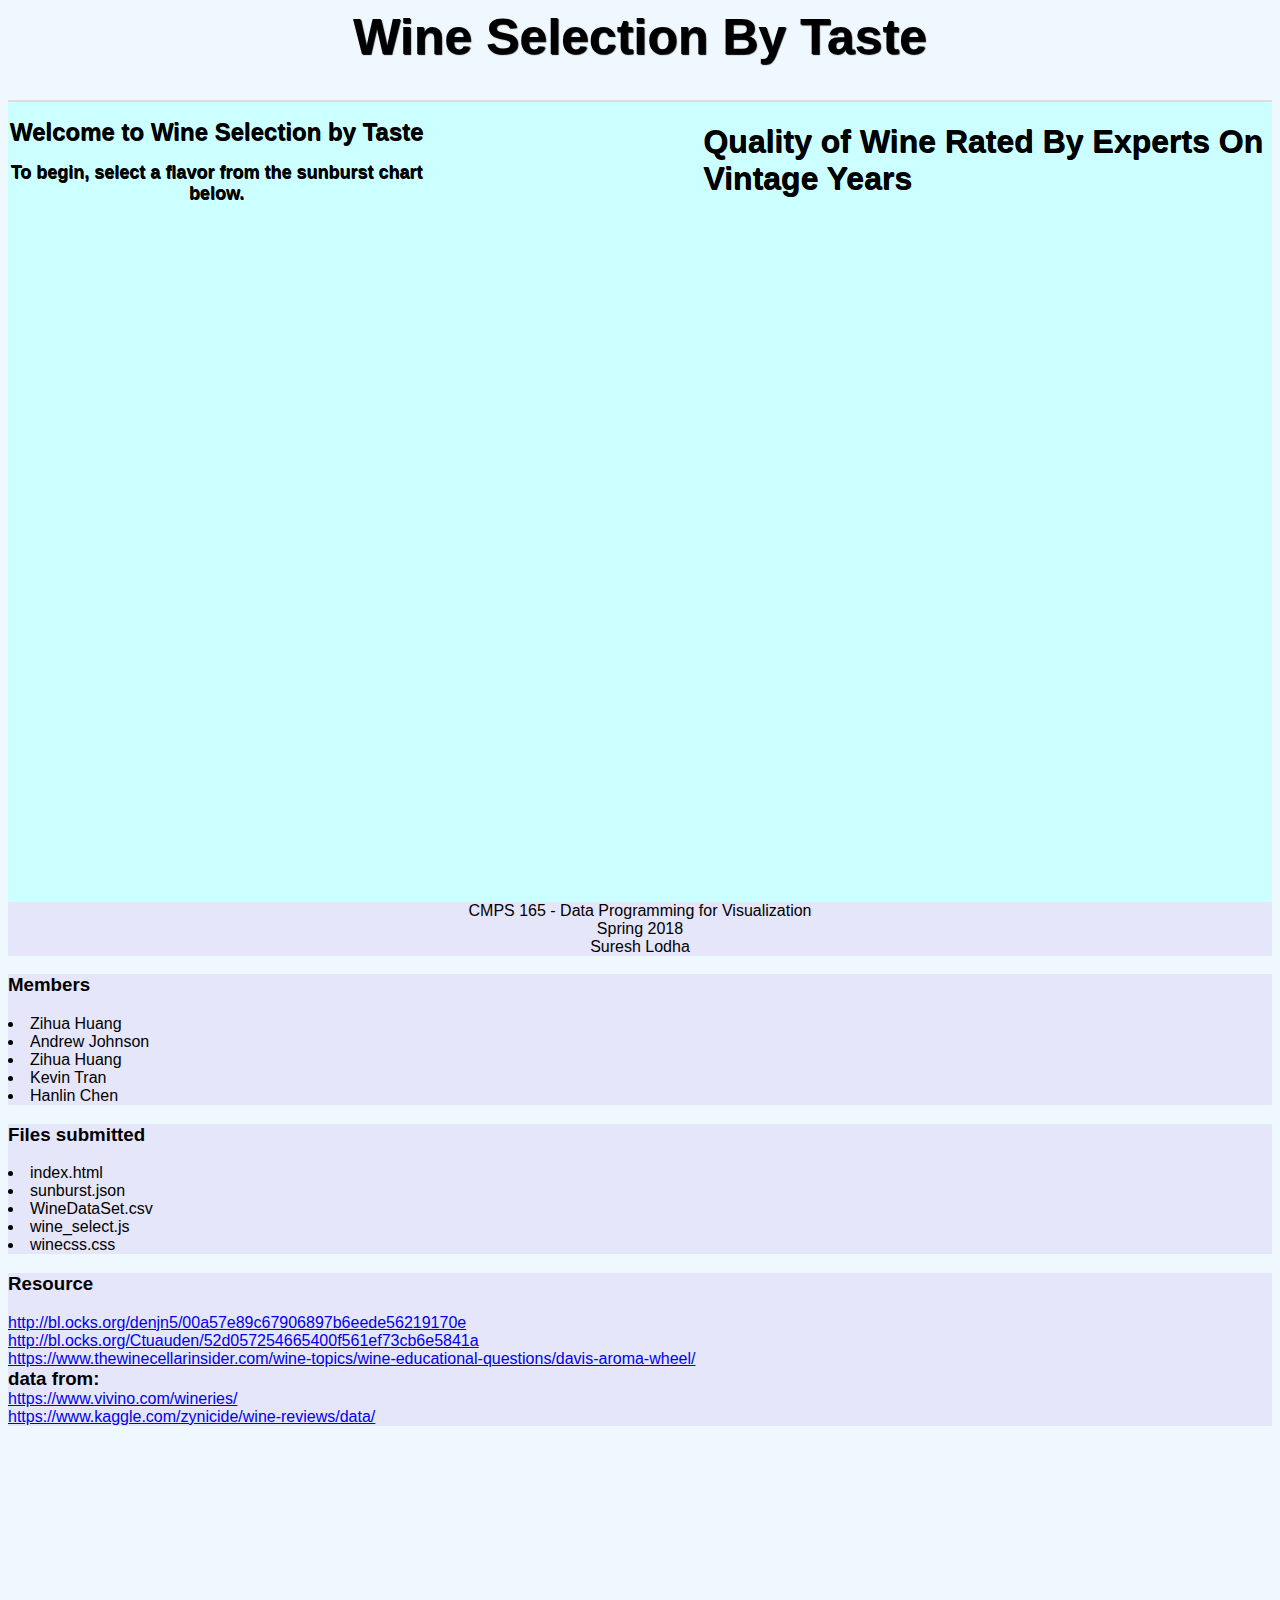
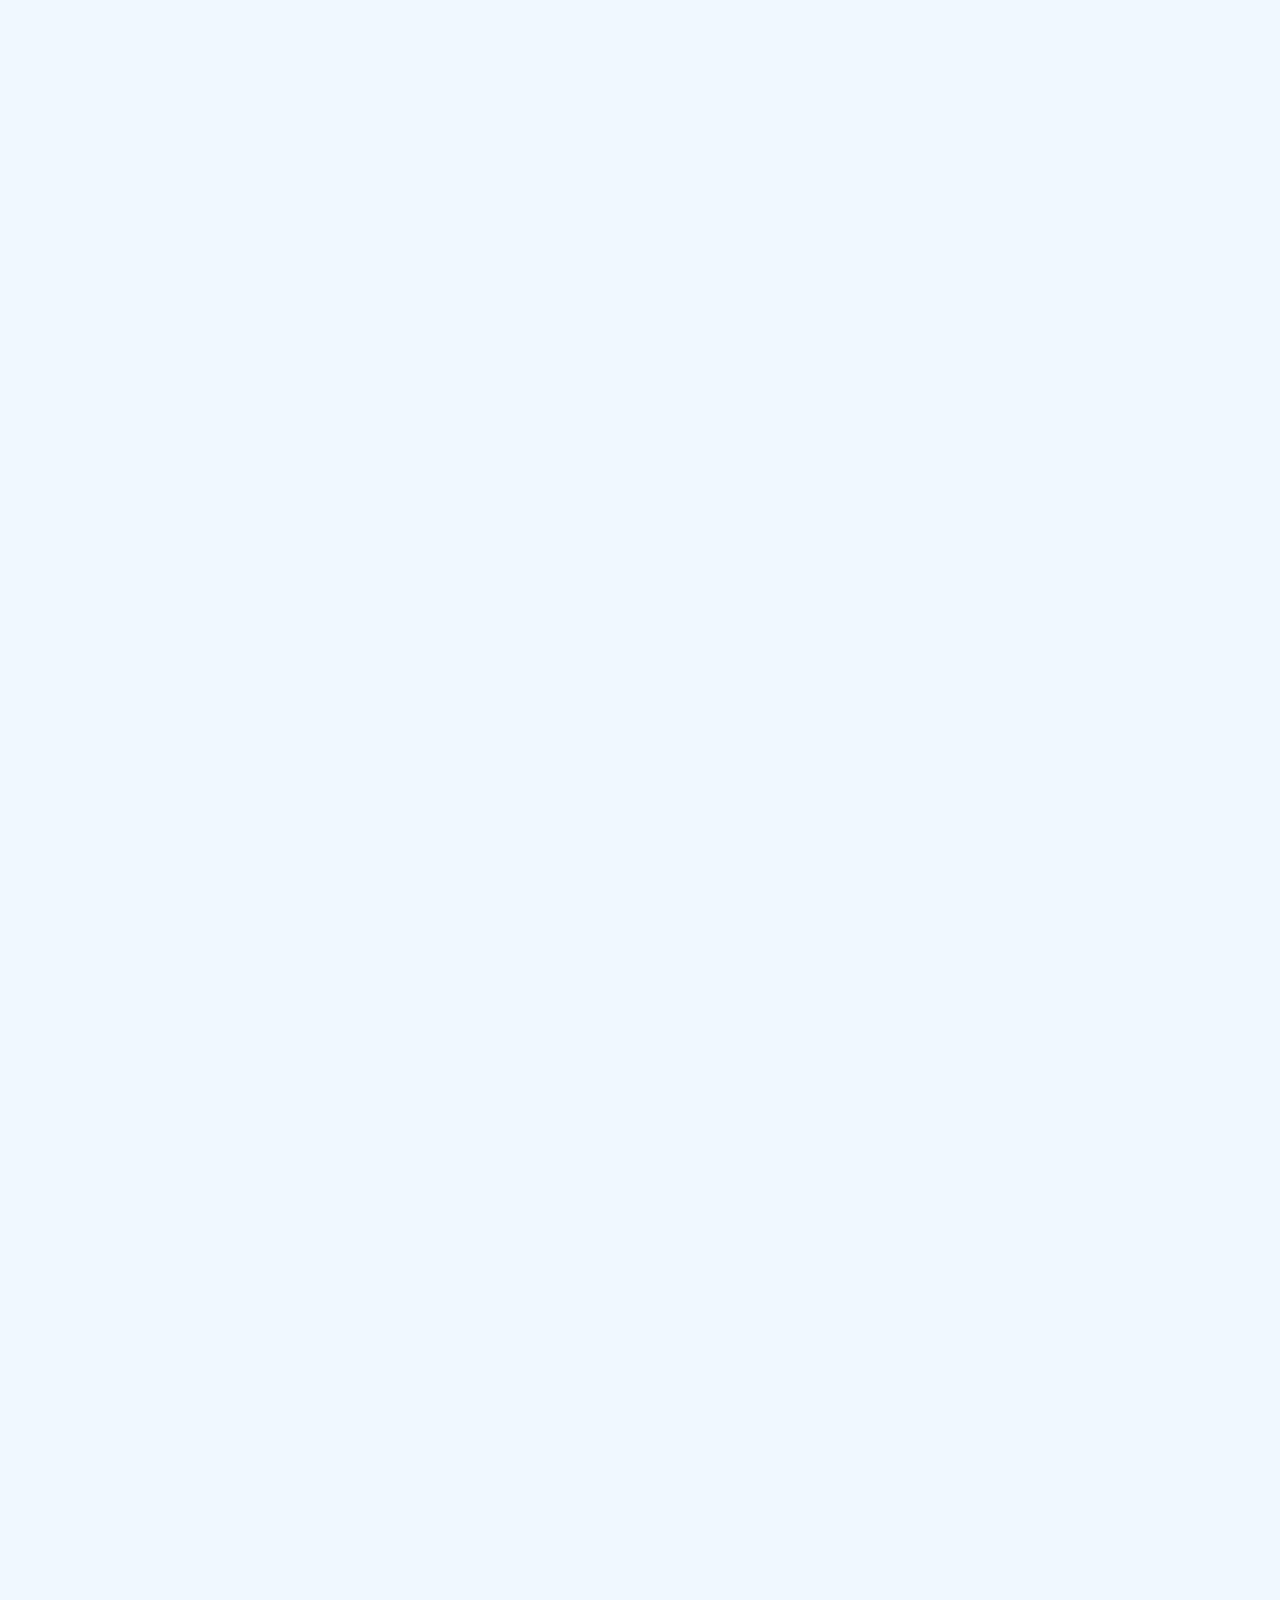
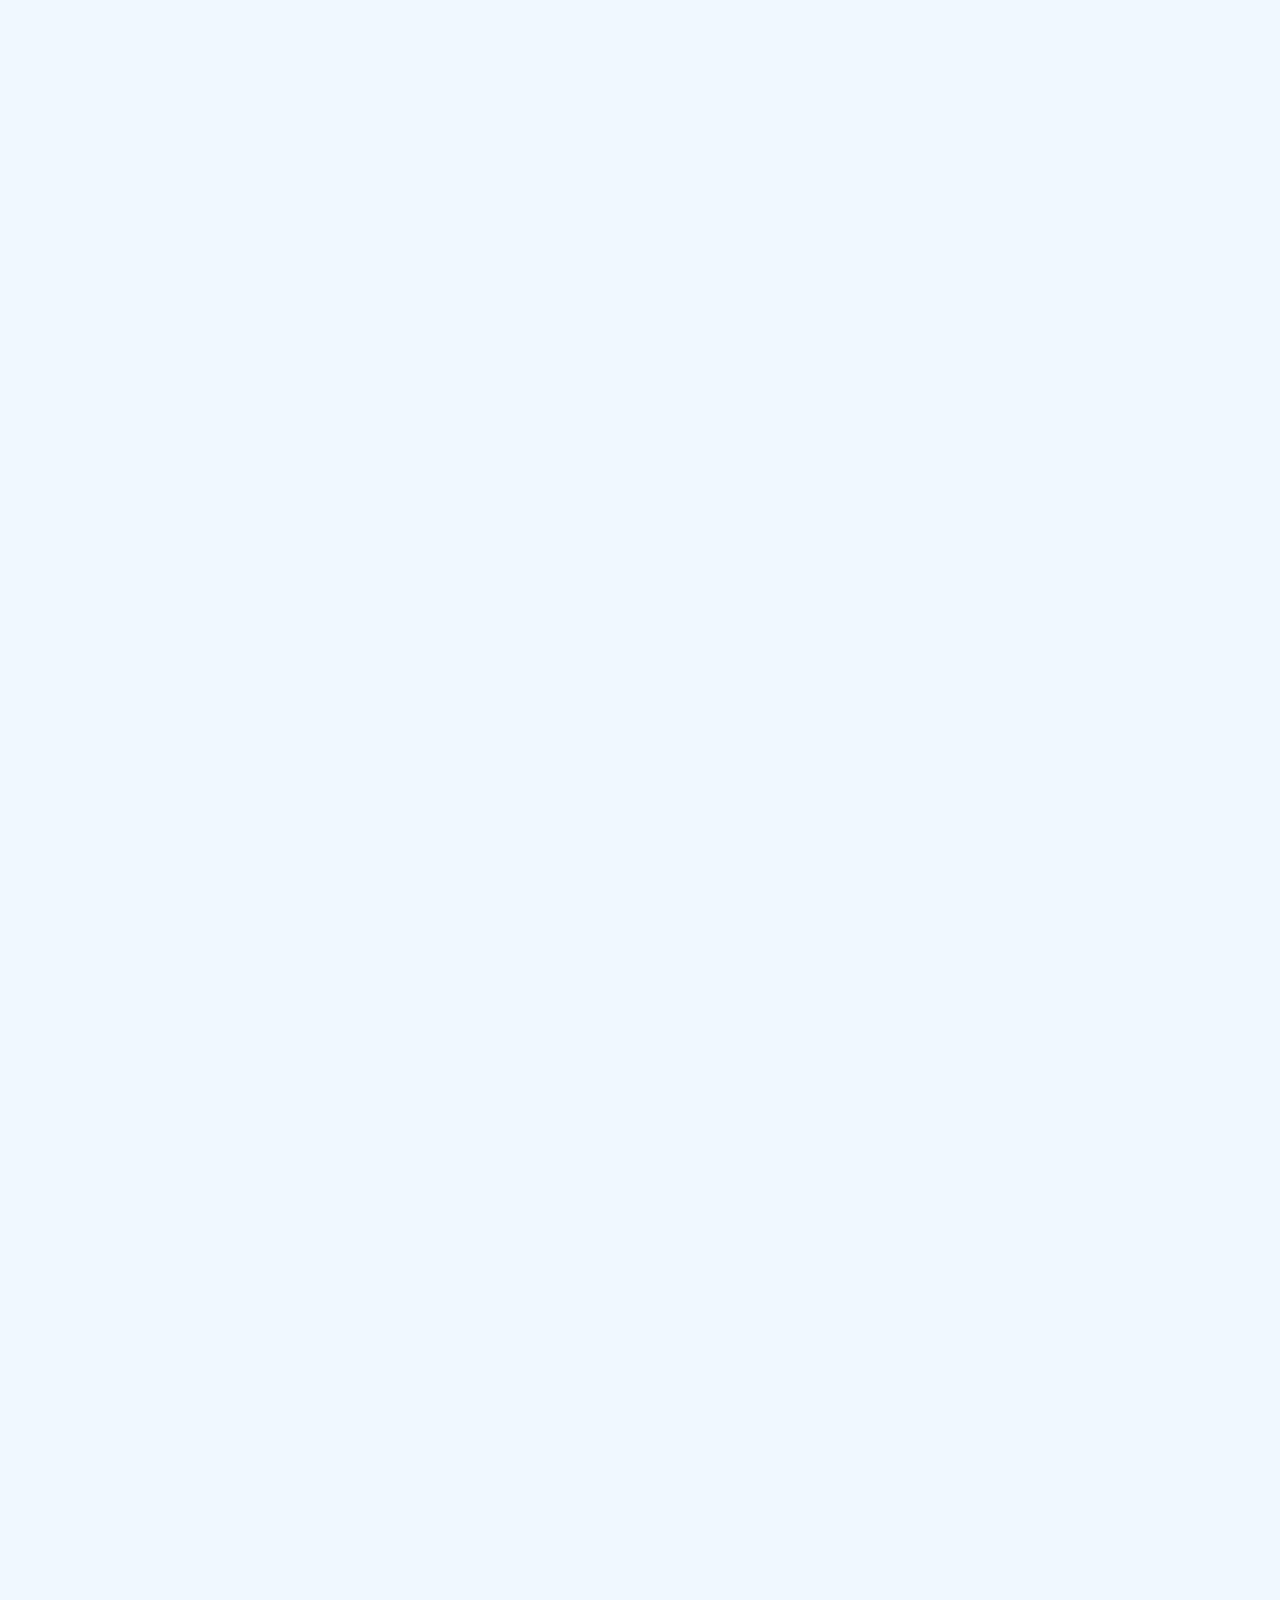
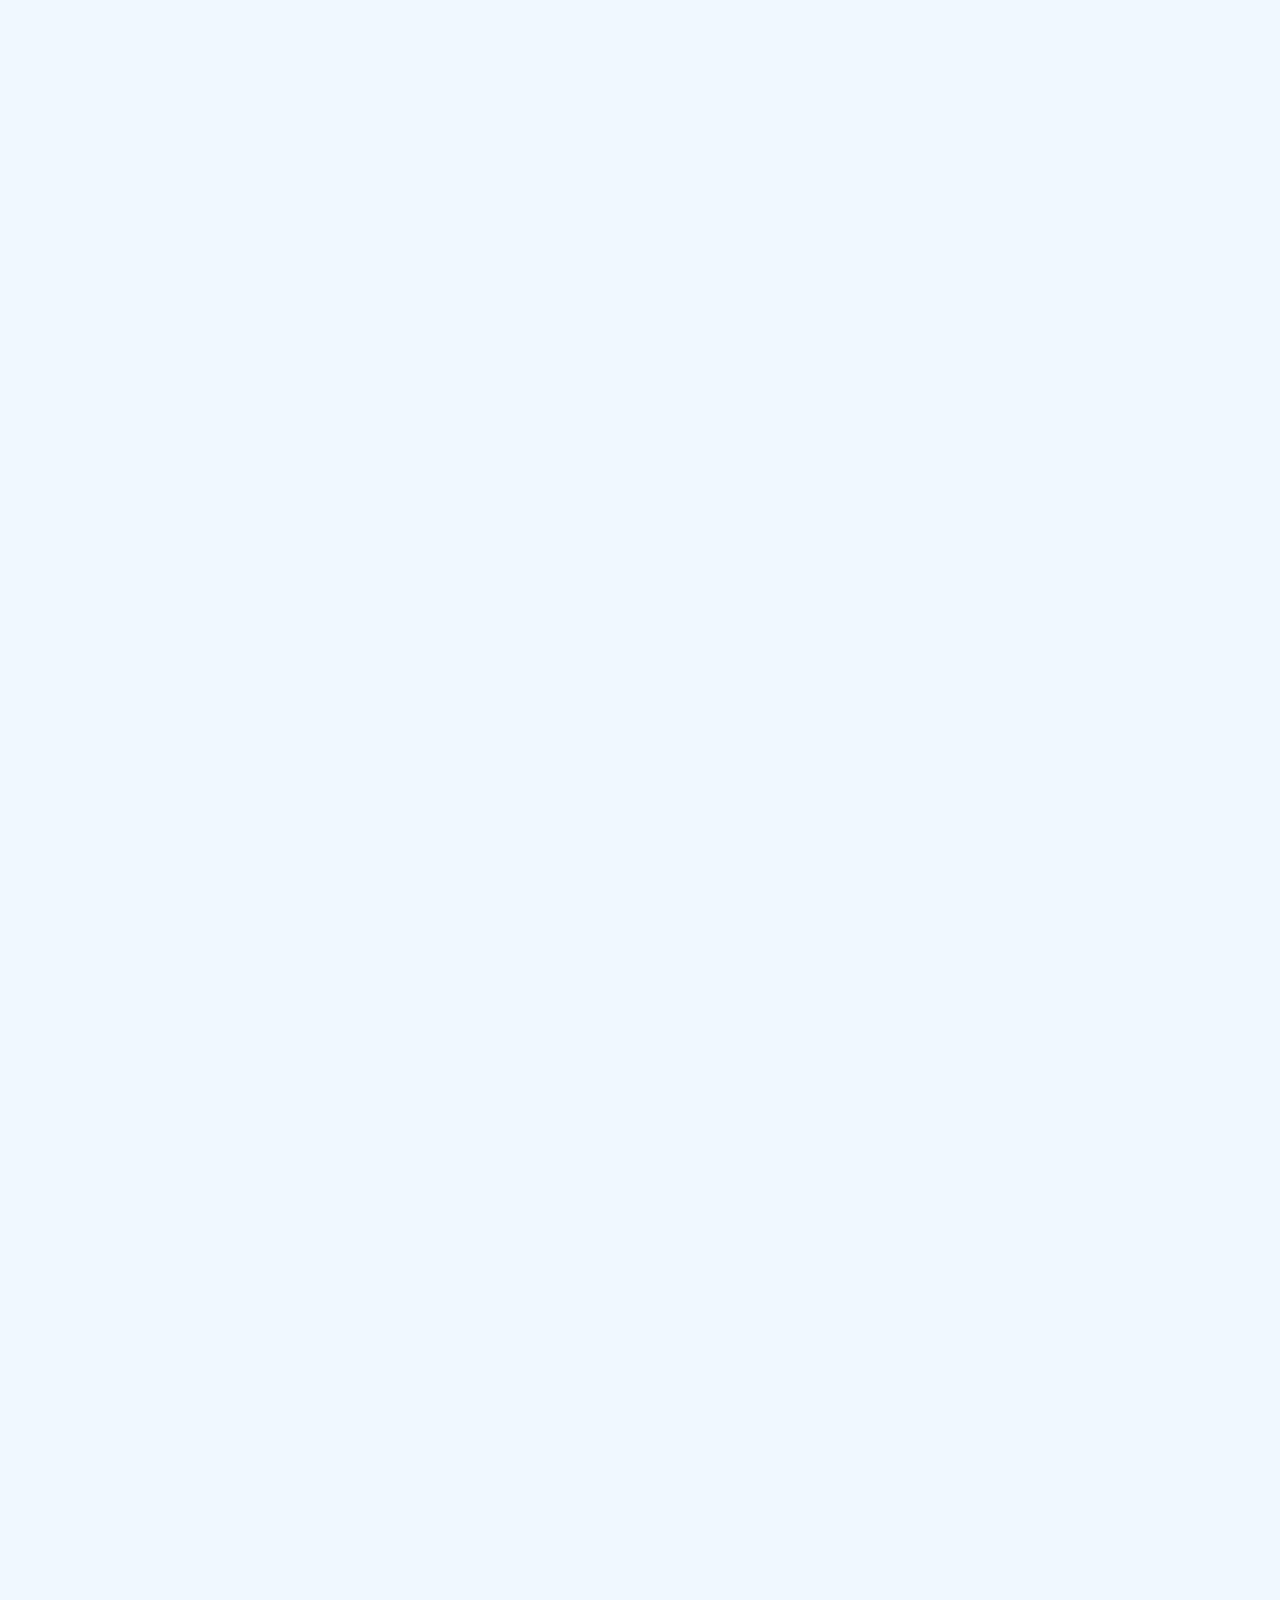
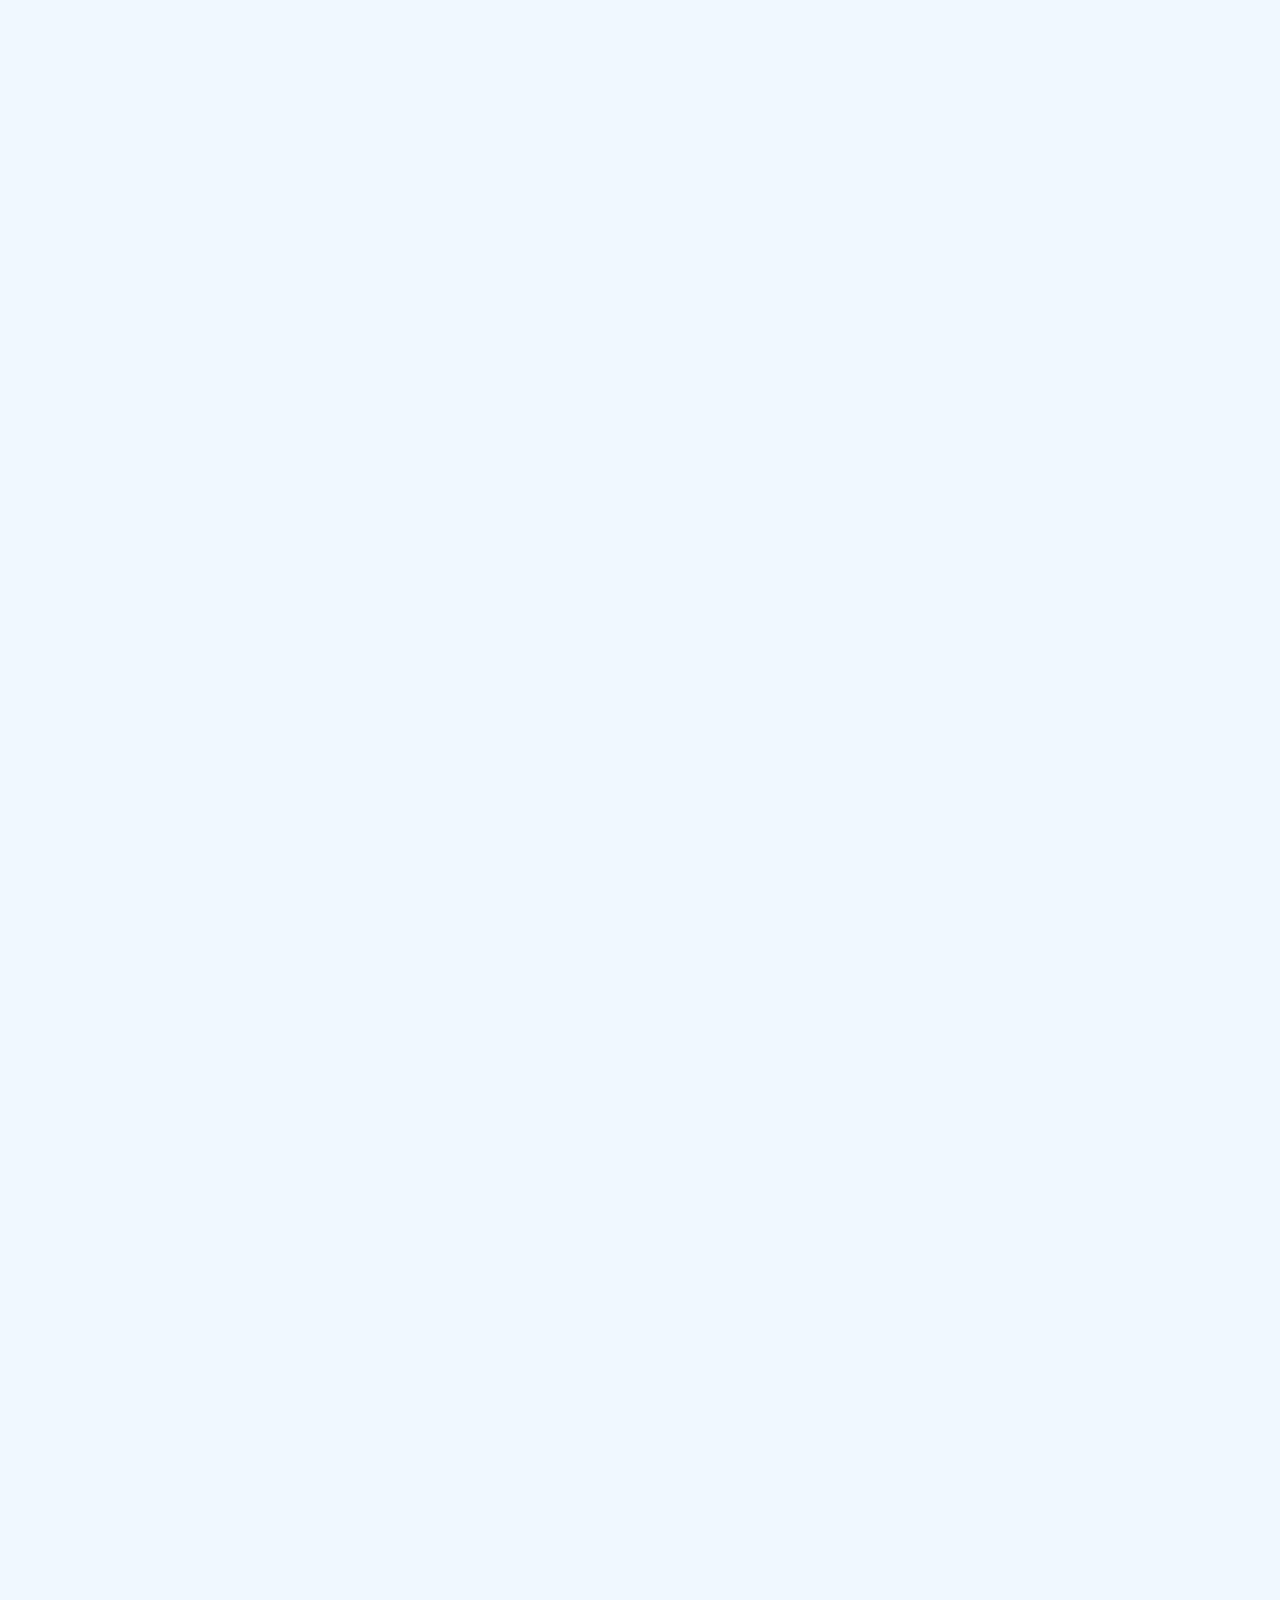
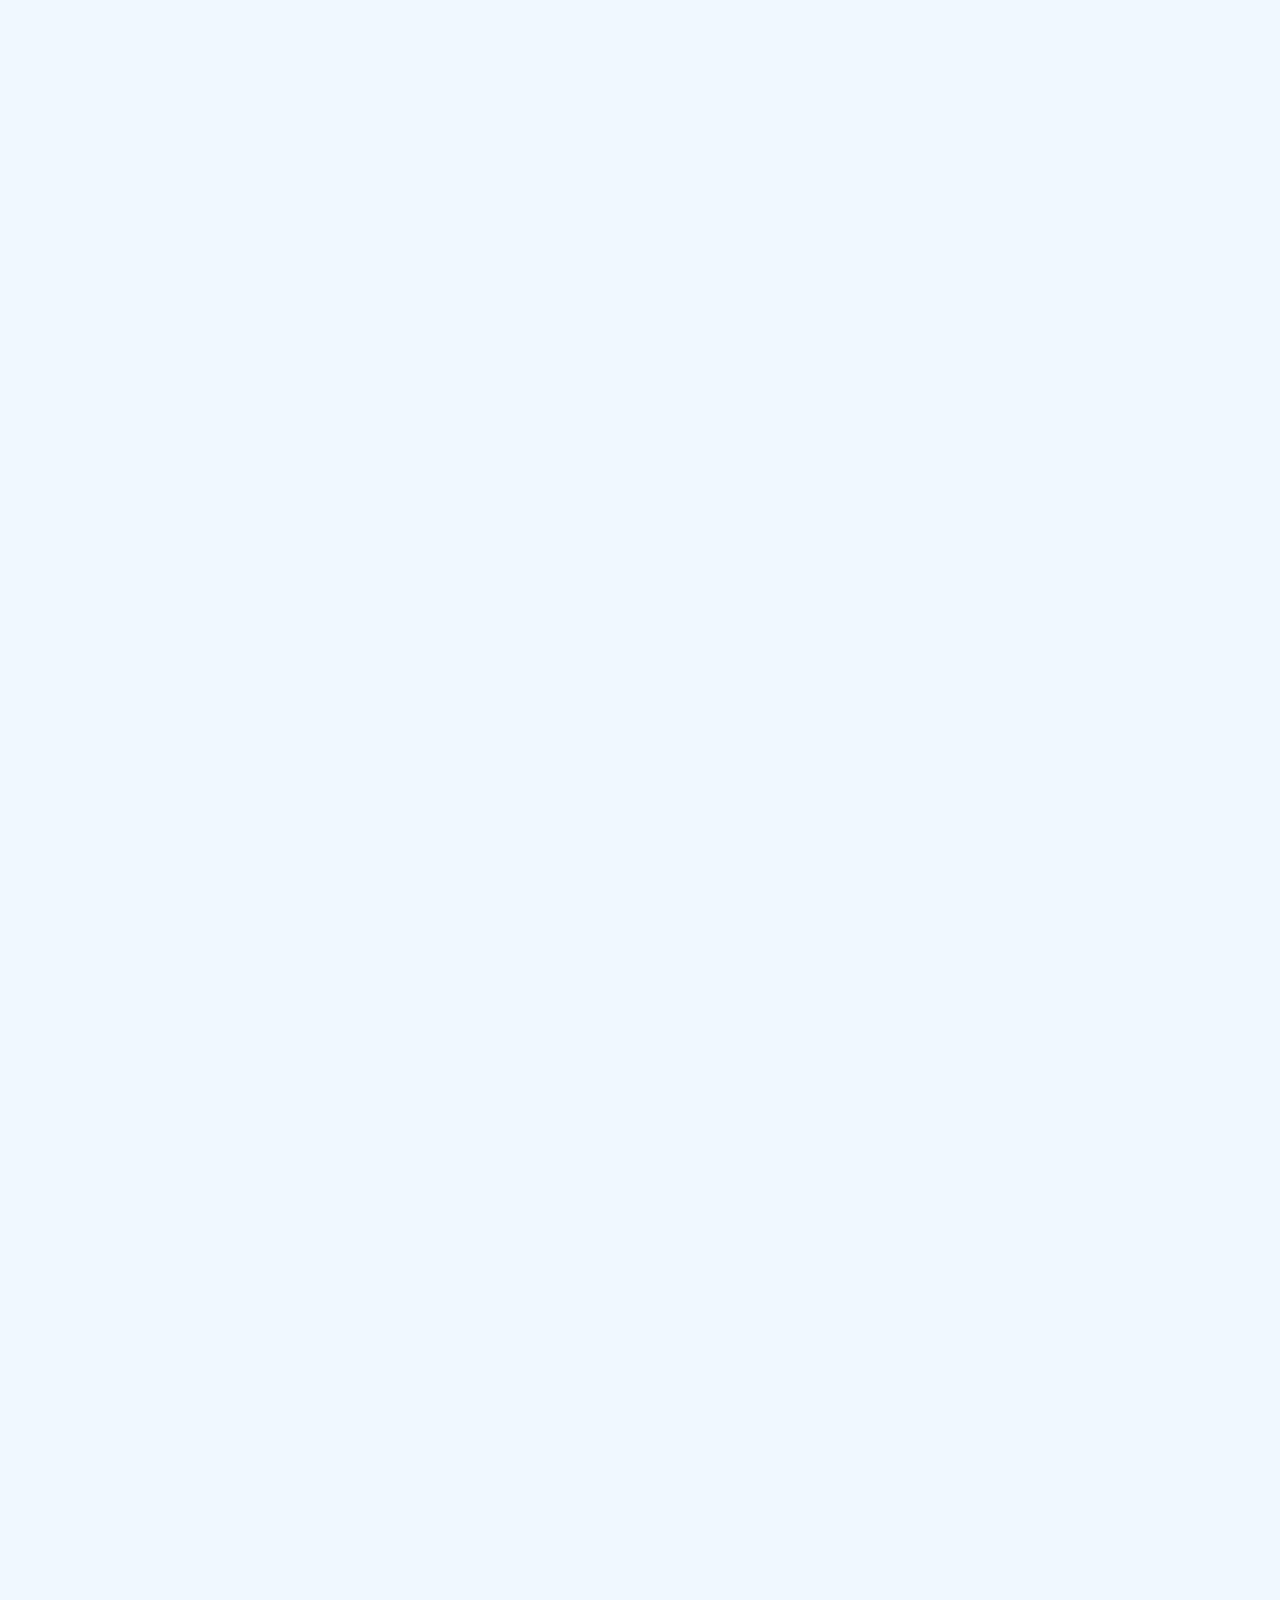
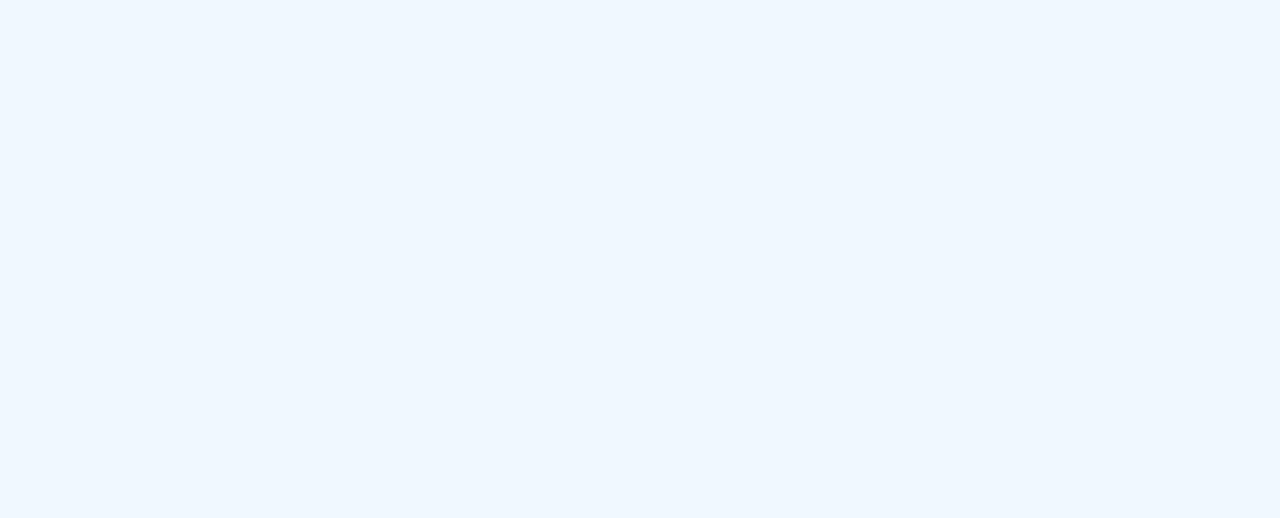
==== index.html @ 9ee8b8e8 "Merge branch 'james' into master" ====
<html lang="en">

<head>
    <!-- Meta Tag -->
    <meta charset="utf-8">
    <!-- Tab Title -->
    <title>Wine Selection By Taste</title>
    <!-- CSS Stylesheet -->
    <link rel="stylesheet" type="text/css" href="css/normalize.css">
    <link rel="stylesheet" type="text/css" href="css/winestyle.css">
    <link rel="stylesheet" type="text/css" href="https://fonts.googleapis.com/css?family=Open+Sans:400,600">
    <link rel="stylesheet" type="text/css" href="css/sequence.css" />
    <link rel="stylesheet" href="https://stackpath.bootstrapcdn.com/bootstrap/4.1.1/css/bootstrap.min.css" integrity="sha384-WskhaSGFgHYWDcbwN70/dfYBj47jz9qbsMId/iRN3ewGhXQFZCSftd1LZCfmhktB" crossorigin="anonymous">
    <!-- D3.js Source -->
    <script src="https://code.jquery.com/jquery-1.10.2.js"></script>
    <script type="text/javascript" src="https://d3js.org/d3.v4.min.js"></script>
</head>

<body>
    <!-- Title of our d3 project -->
    <div class="maintitle">
        <h1>Wine Selection By Taste</h1>
    </div>
    <div class="simcontainer">
        <div class="optioncontainer">
            <div class="sun">
                <h1>Welcome to Wine Selection by Taste</h1>
                <h2 id="startText">To begin, select a flavor from the sunburst chart below.</h2>
                <div id="sequence"></div>
                <svg class="chart" id="chart"></svg>
                <script type="text/javascript" src="js/wine_select.js"></script>
            </div>
        </div>
        <div class="graphcontainer" id="graphcontainer">
            <h1>Quality of Wine Rated By Experts On Vintage Years</h1>
            <div class="graph"></div>
            <div id="rulescontainer"></div>
        </div>
    </div>
    <!--         <div class="additionalinfo" style="list-style: none;">
            <div id="memberslist">
                <h3>Members</h3>
                <li>Hanlin Chen</li>
                <li>Andrew Johnson</li>
                <li>Zihua Huang</li>
                <li>Kevin Tran</li>
            </div>
            
            <div id="classinfolist" style="list-style: none;">
                <li>CMPS 165</li>
                <li>Data Programming for Visualization</li>
                <li>Spring 2018</li>
                <li>Suresh Lodha</li>
            </div>
            
            <div id="filesubmitlist" style="list-style: none;">

            </div>
            
            <div id="resourceslist" style="list-style: none;">
                <h3>Resources</h3>
            </div>
        </div> -->
    <div class="info">
        <div class="row">
            <div class="col-sm-4" style="background-color:lavender;"></div>
            <div class="col-sm-4" style="background-color:lavender;">
                <center>CMPS 165 - Data Programming for Visualization</center>
                <center>Spring 2018</center>
                <center>Suresh Lodha</center>
                <p></p>
            </div>
            <div class="col-sm-4" style="background-color:lavender;"></div>
        </div>
        <div class="row">
            <div class="col-sm-4" style="background-color:lavender;">
                <h3>Members</h3>
                <li>Zihua Huang</li>
                <li>Andrew Johnson</li>
                <li>Zihua Huang</li>
                <li>Kevin Tran</li>
                <li>Hanlin Chen</li>
            </div>
            <div class="col-sm-4" style="background-color:lavender;">
                <h3>Files submitted</h3>
                <li>index.html</li>
                <li>sunburst.json</li>
                <li>WineDataSet.csv</li>
                <li>wine_select.js</li>
                <li>winecss.css</li>
            </div>
            <div class="col-sm-4" style="background-color:lavender;">
                <h3>Resource<h3>
                <a href ="http://bl.ocks.org/denjn5/00a57e89c67906897b6eede56219170e">http://bl.ocks.org/denjn5/00a57e89c67906897b6eede56219170e</a><br>
                <a href ="http://bl.ocks.org/Ctuauden/52d057254665400f561ef73cb6e5841a">http://bl.ocks.org/Ctuauden/52d057254665400f561ef73cb6e5841a</a><br>
                <a href="https://www.thewinecellarinsider.com/wine-topics/wine-educational-questions/davis-aroma-wheel/">https://www.thewinecellarinsider.com/wine-topics/wine-educational-questions/davis-aroma-wheel/</a>
                <br>
                data from:<br>
                <a href="https://www.vivino.com/wineries/">https://www.vivino.com/wineries/</a>
                <br>
                <a href="https://www.kaggle.com/zynicide/wine-reviews/data/">https://www.kaggle.com/zynicide/wine-reviews/data/</a>
            </div>
        </div>
    </div>
</body>

</html>
---- css/winestyle.css ----
/* CSS for Body */
body {
    font-family: sans-serif;
    background-color: #F0F8FF;
}
a {                                             
    font: 16px sans-serif;
}
.tooltip {
    position: absolute;          
    width: 225px;                                                    
    font: 12px sans-serif;
    background: white; 
    border-style: solid;
    border-color: #A80000 ;        
    border-radius: 10px 0px 10px 10px;
    border-width: 1px;         
    pointer-events: none;
    padding: 5px 5px 5px 5px;
}

.image {
    position: absolute;
    width: 100px;
    height: 100px;
    border-top: 40px;
    border: 1px solid red;
}

.grape {
    position: relative;
    width: 100px;
    height: 100px;
    border: 1px solid red;
    z-index: 1;
}

/* CSS for the index title "A Thousand Nights in Vegas */
.maintitle {

    text-align: center;
    margin: 0 auto;
    font-size: 25px;
    text-shadow: 1px 1px 1px #000;
}



/* CSS for simulation container */
.simcontainer {
    height: 800px;
    width: 100%;
    margin: 0 auto;
    text-shadow: 0.5px 0.5px 0.5px #000;
}

.sun {
     z-index: 0;
    width: 60%;
    height: 10000px;
    text-align: center;
}
/* CSS for user game options */
.optioncontainer {
    height: 800px;
    width: 55%;
    float: left;
    margin: 0px;
    background-color:#CCFFFF;
    font-size: 12px;
    border-top: 2px solid #ddd;
}


.clickAppear {
    cursor: pointer;
    -webkit-transition: all 0.7s;
    -moz-transition: all 0.7s;
    -ms-transition: all 0.7s;
    -o-transition: all 0.7s;
    transition: all 0.7s;
}

.clickAppear:hover {
    background-color: #333;
    color: #eee;
    -webkit-transition: all 0.5s;
    -moz-transition: all 0.5s;
    -ms-transition: all 0.5s;
    -o-transition: all 0.5s;
    transition: all 0.5s;
}

/* CSS for the graph */
.graphcontainer {
    height: 800px;
    width: 45%;
    float: right;
    background-color: #CCFFFF;
    border-top: 2px solid #ddd;
}

path{
    stroke: black;
    stroke-width: 1;
    fill: none;
    cursor: pointer;
}
#chart path{
    stroke: black;
    stroke-width: 0;
    fill: none;
    cursor: pointer;
}
.slice {
    cursor: pointer;
}

.slice .main-arc {
    stroke: #fff;
    stroke-width: 1px;
}

.slice .hidden-arc {
    fill: none;
}

.slice text {
    pointer-events: none;
    dominant-baseline: middle;
    text-anchor: middle;
}
.brokeLine{
    stroke:darkred;
    stroke-width: 2;
    fill: none;
    opacity:0.2;
}

path:hover{
    opacity:1;
    stroke-width:4;
}

.ave{
    stroke: black;
    stroke-width: 2;
    fill: none;
    opacity:1;
}

.axis text {
    font-size: 15px;
}

.axis line {
    fill: none;
    stroke: black;
    shape-rendering: crispEdges;
}


/* CSS for additional info */
.additionalinfo {
    width: 1800px;
    height: 230px;
    margin: 0 auto;
    text-align: left;
    background-color:#6699FF;
    margin-bottom: 0;

}

#memberslist {
    float: left;
    width: 150px;
    height: 100%;
    padding-left: 40px;
}

#classinfolist {
    float: left;
    width: 390px;
    height: 100%;
}

#filesubmitlist {
    float: left;
    width: 250px;
    height: 100%;
}

#resourceslist {
    float: left;
    width: 450px;
    height: 100%;
}
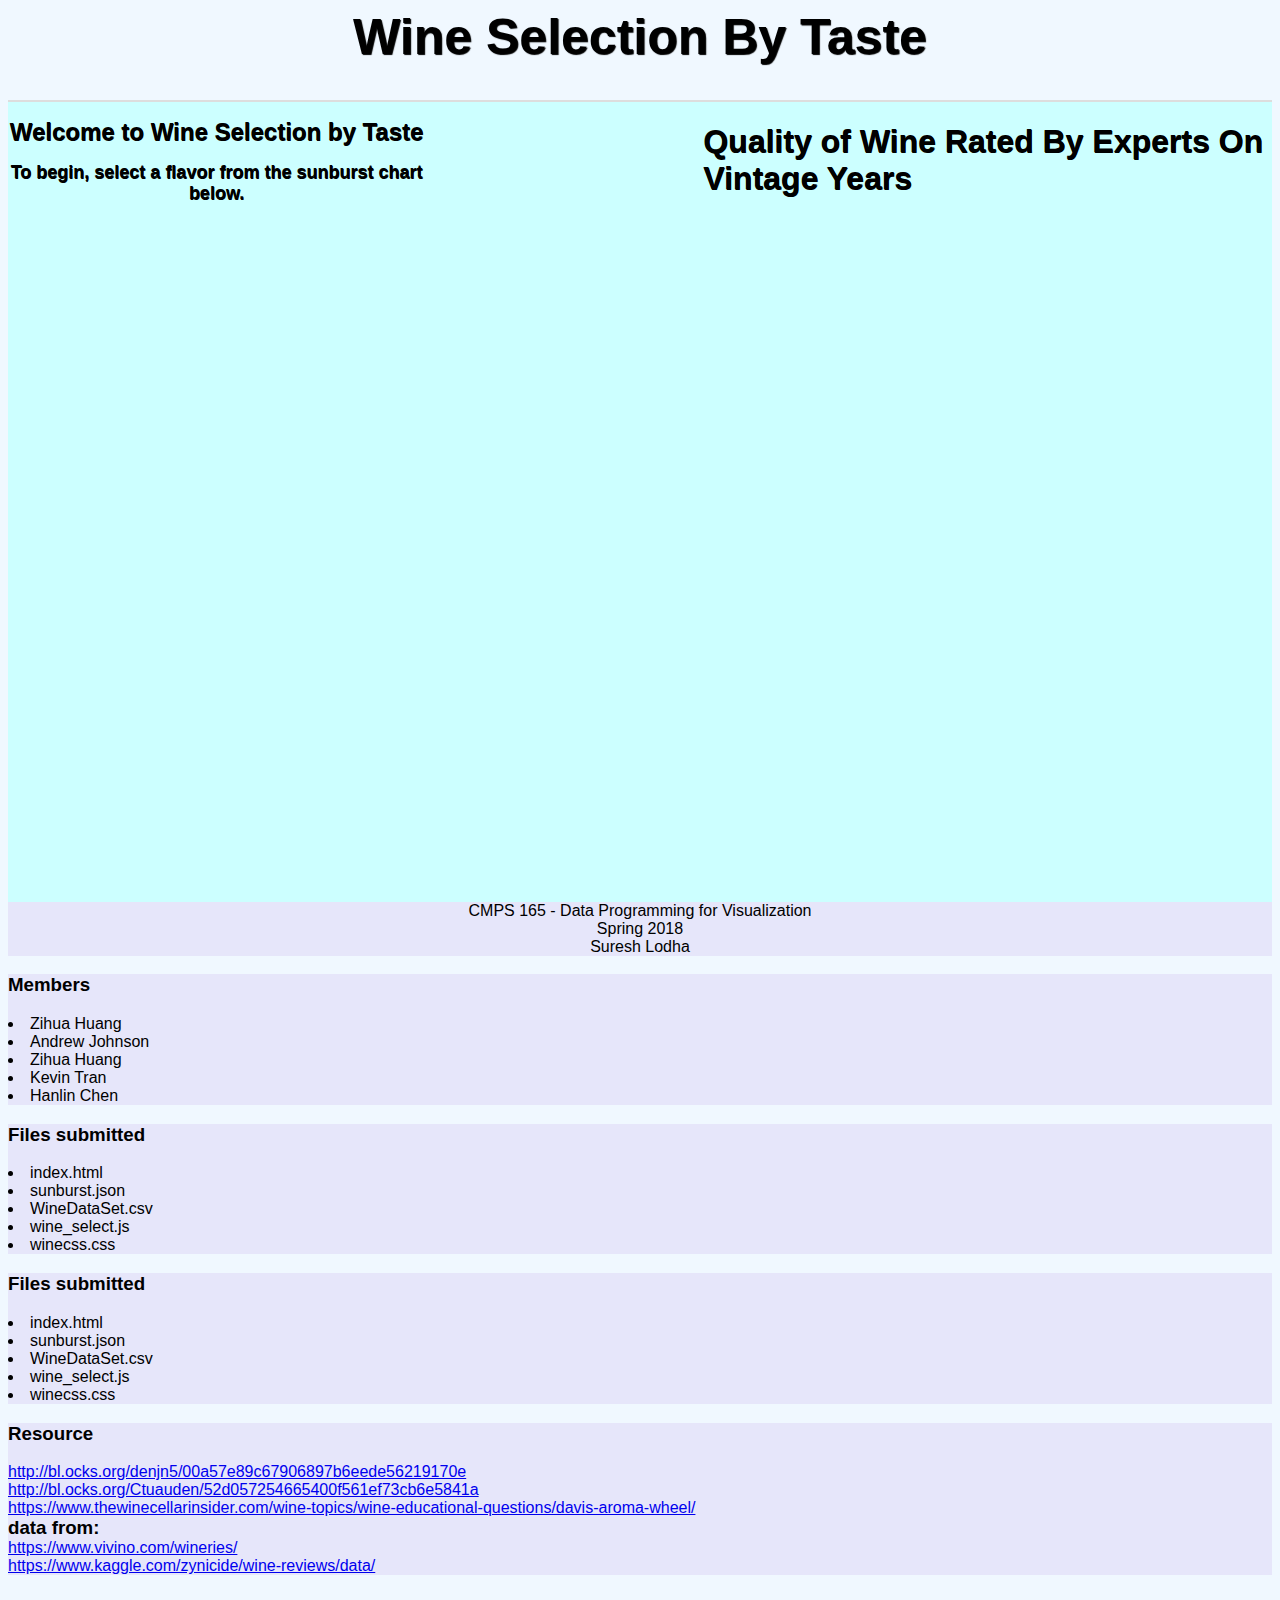
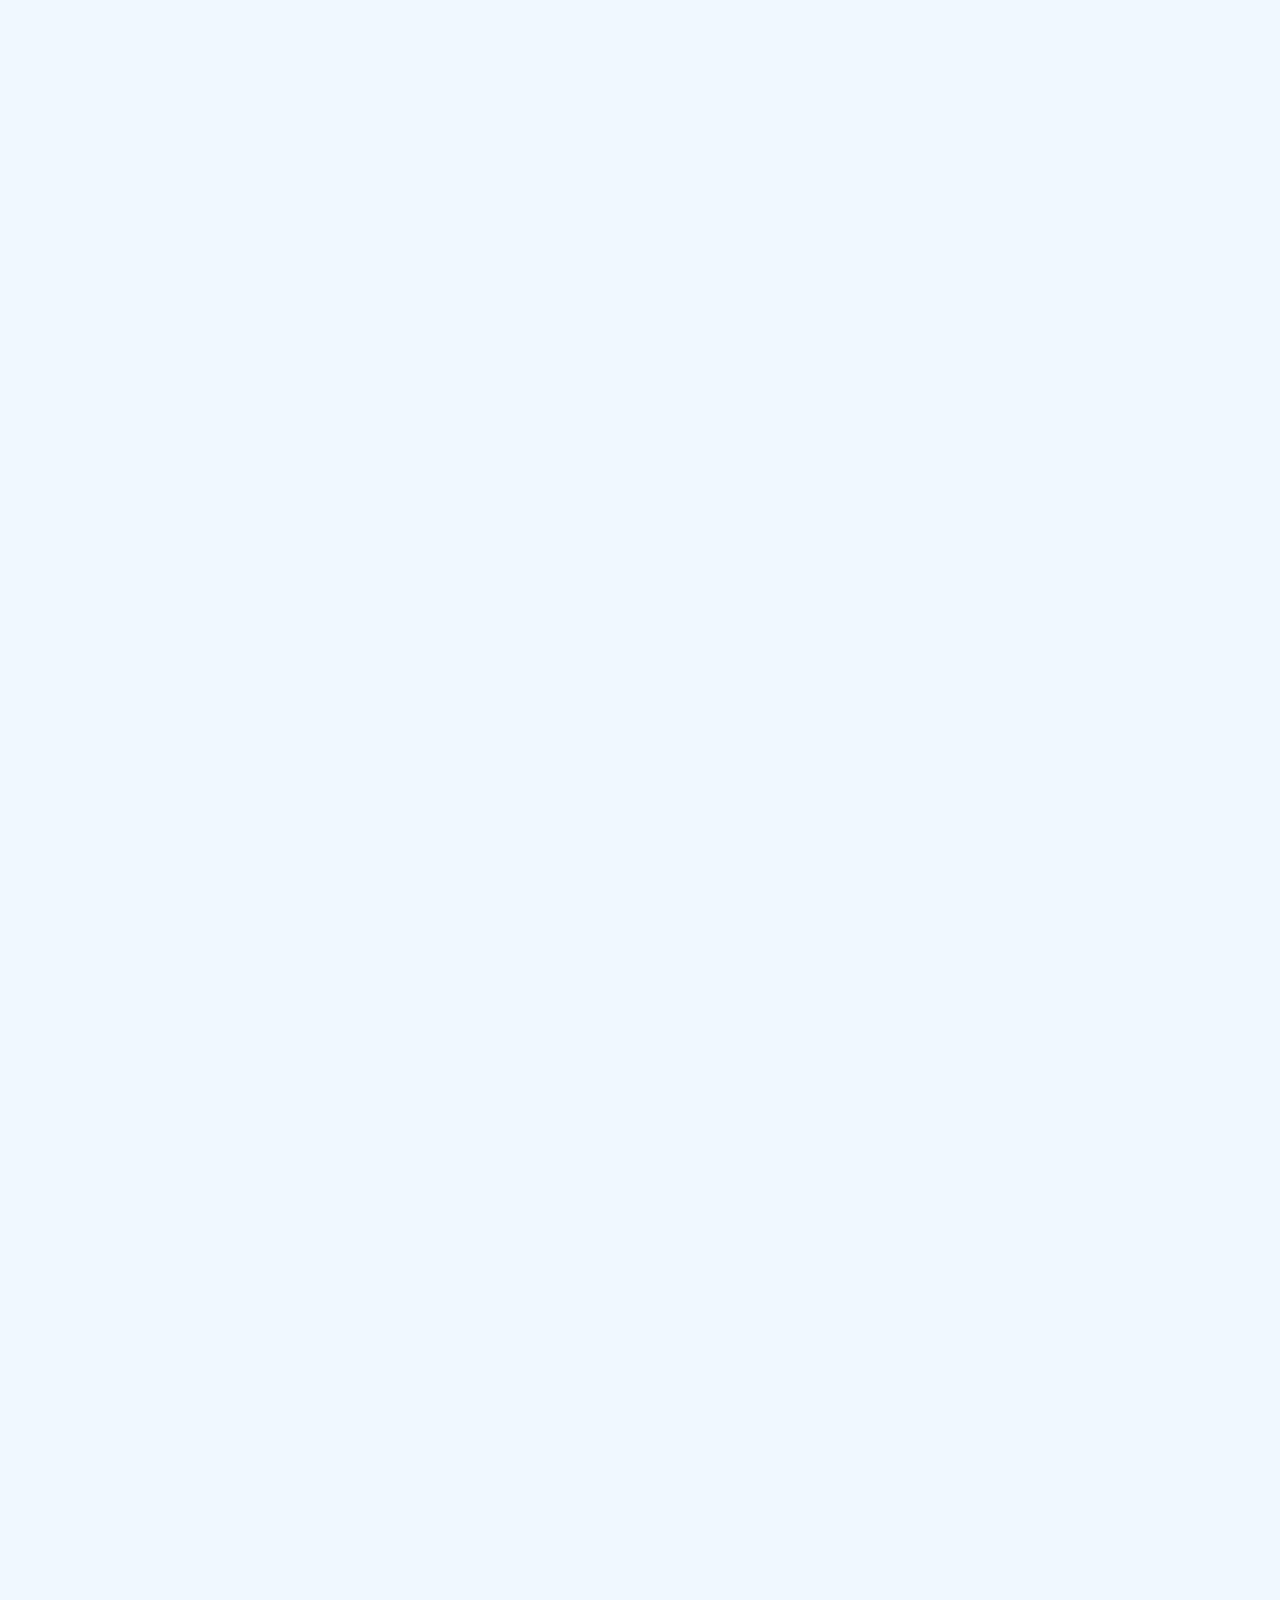
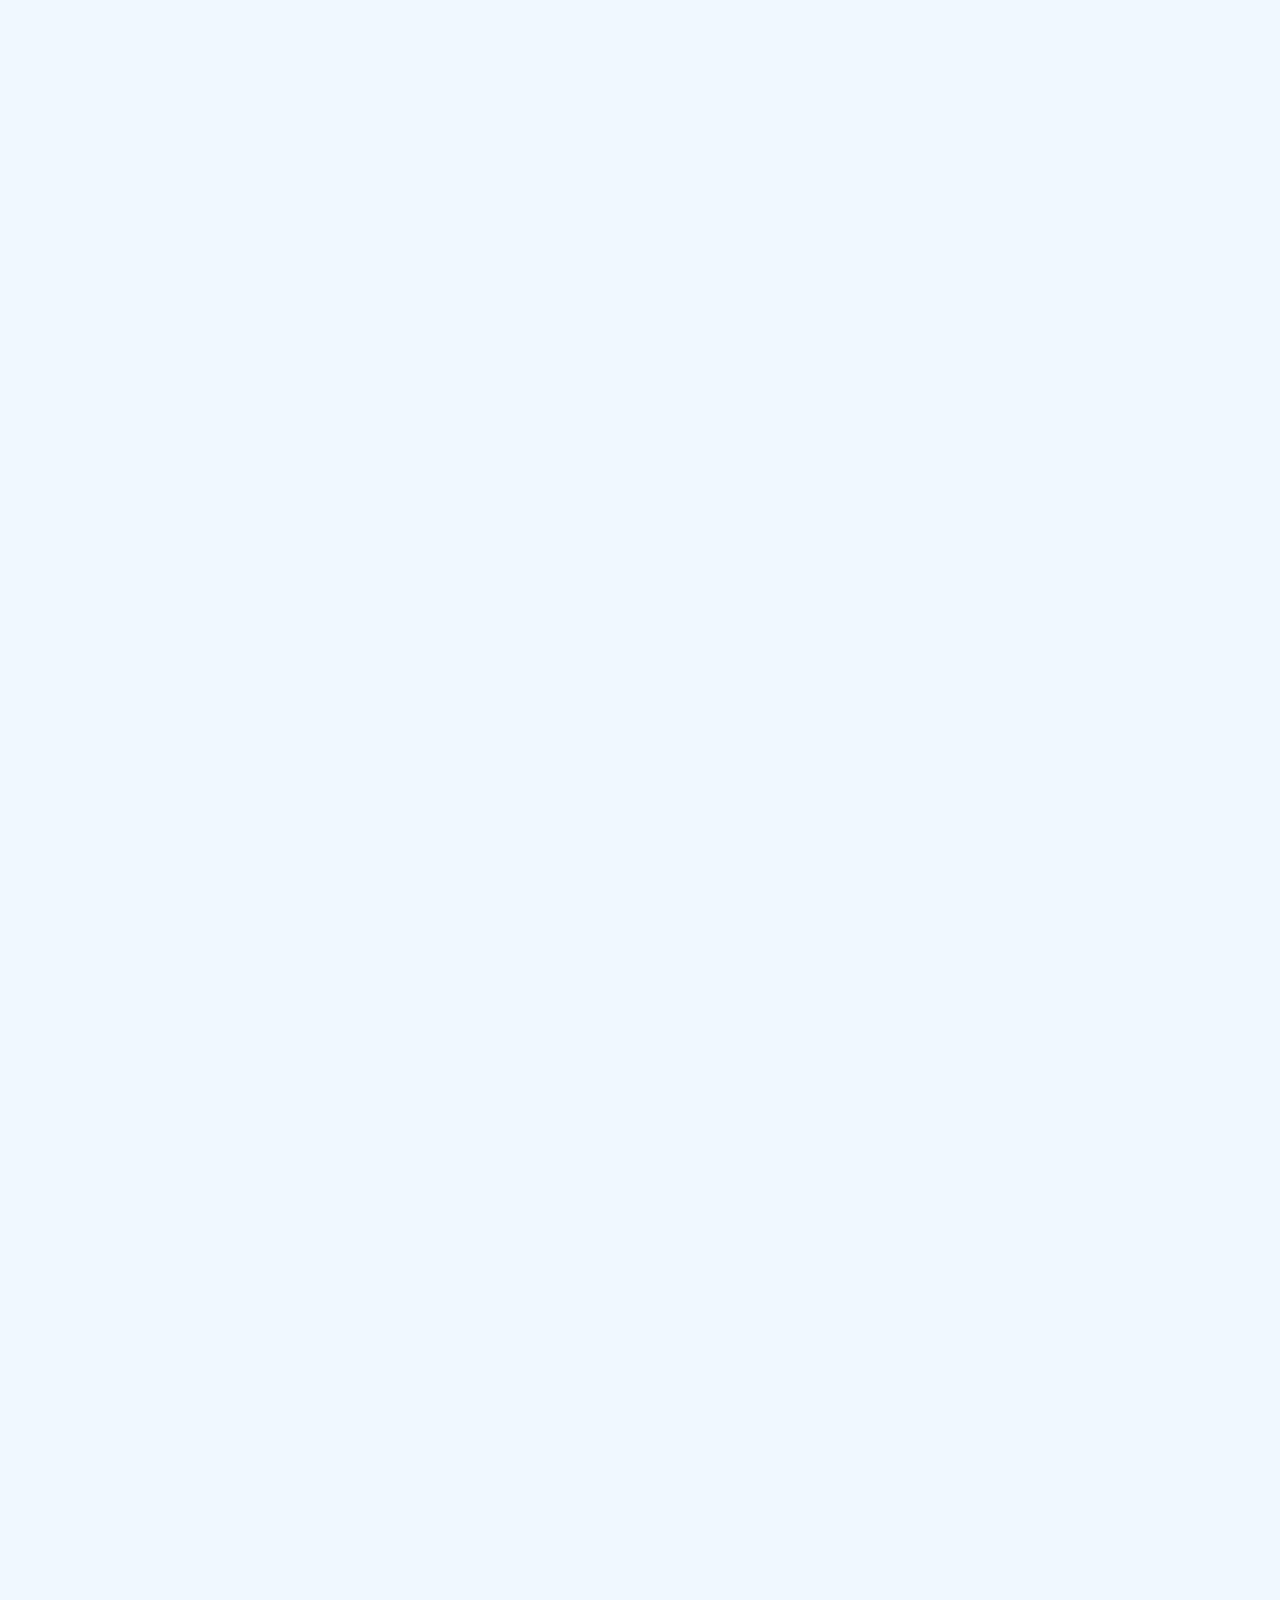
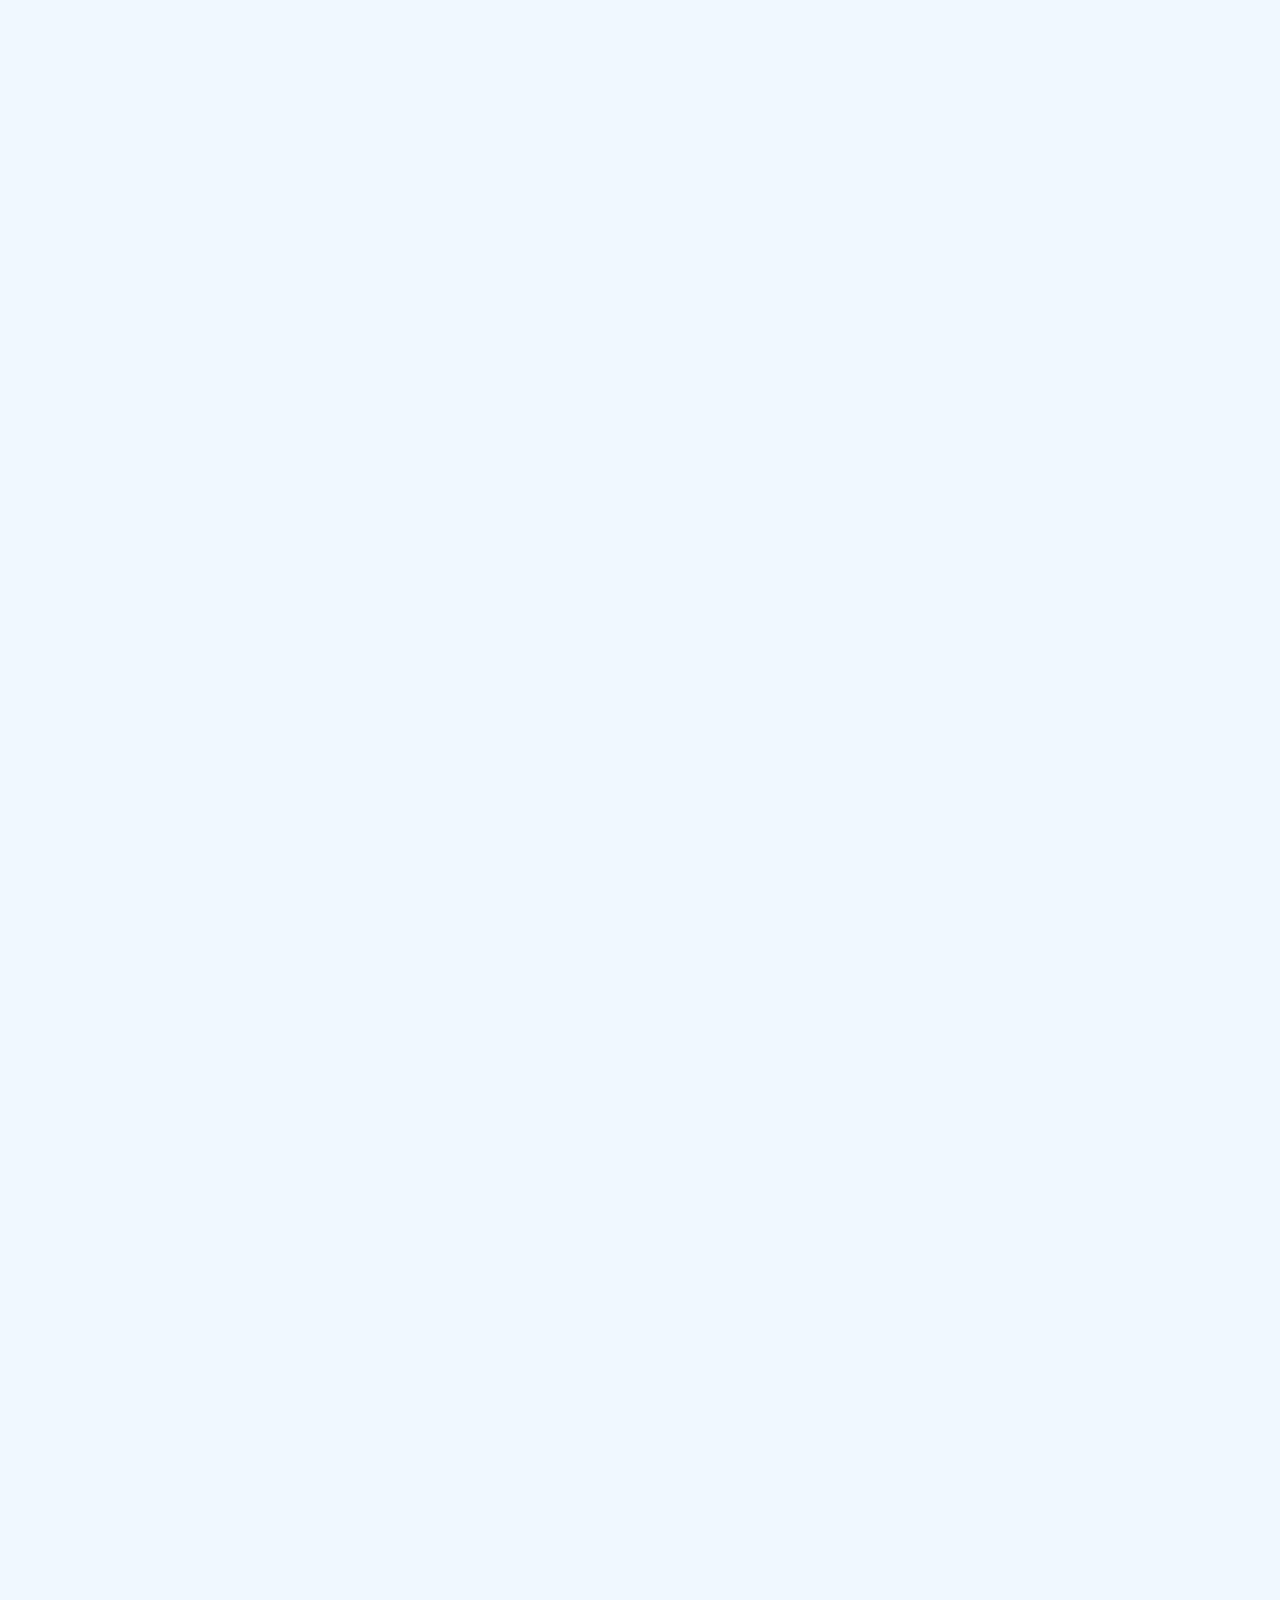
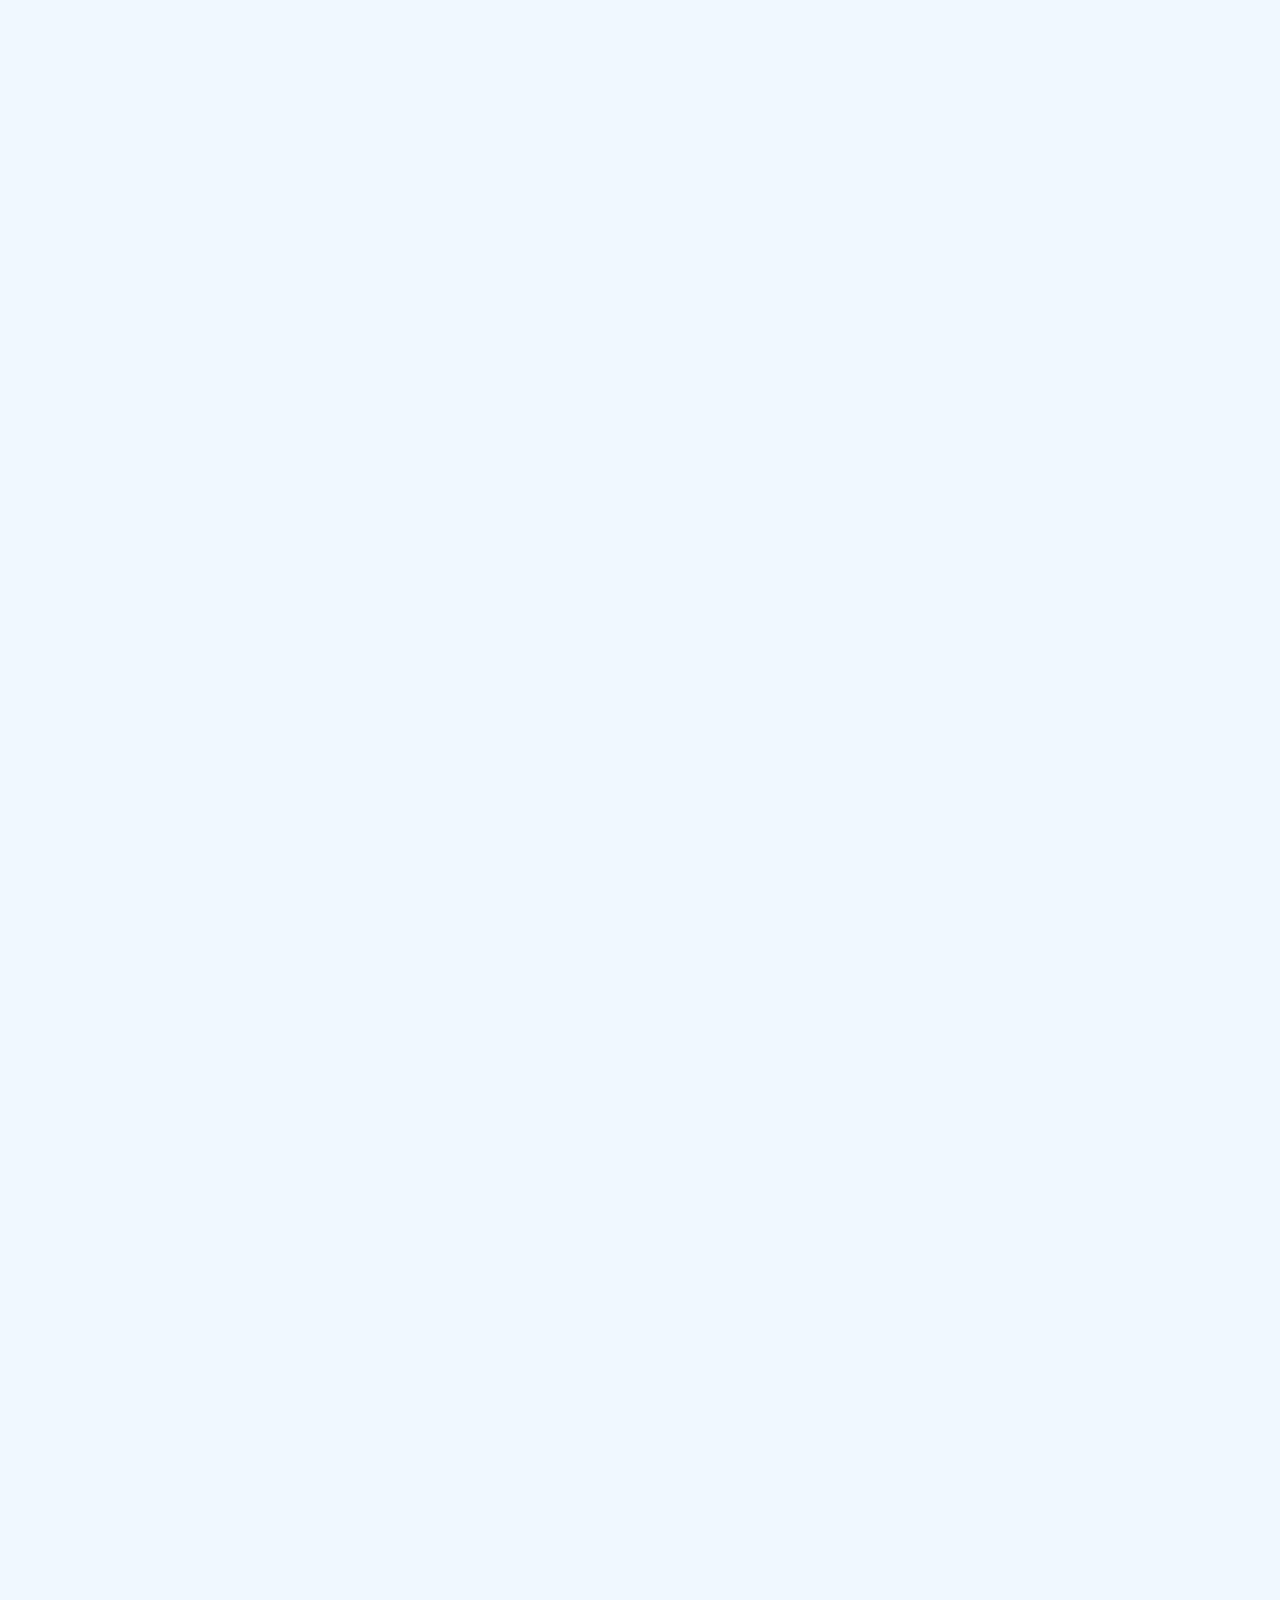
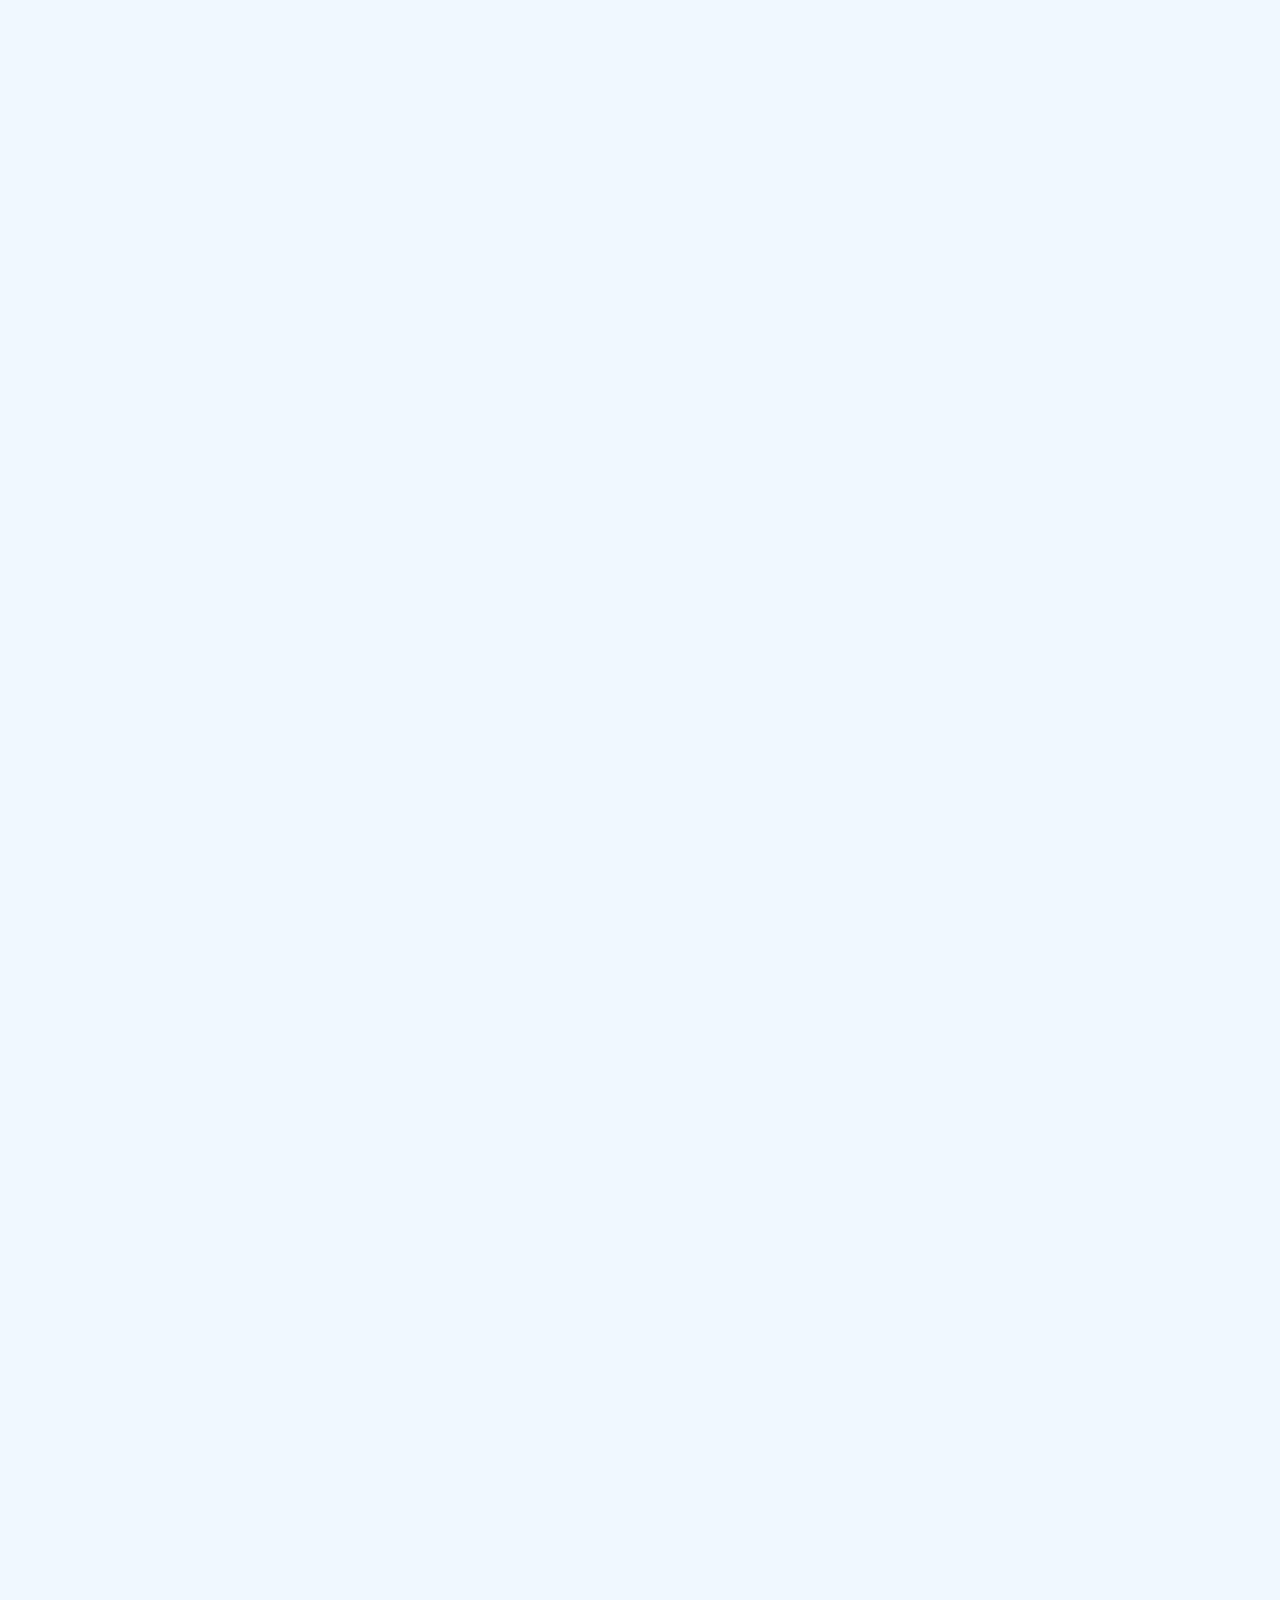
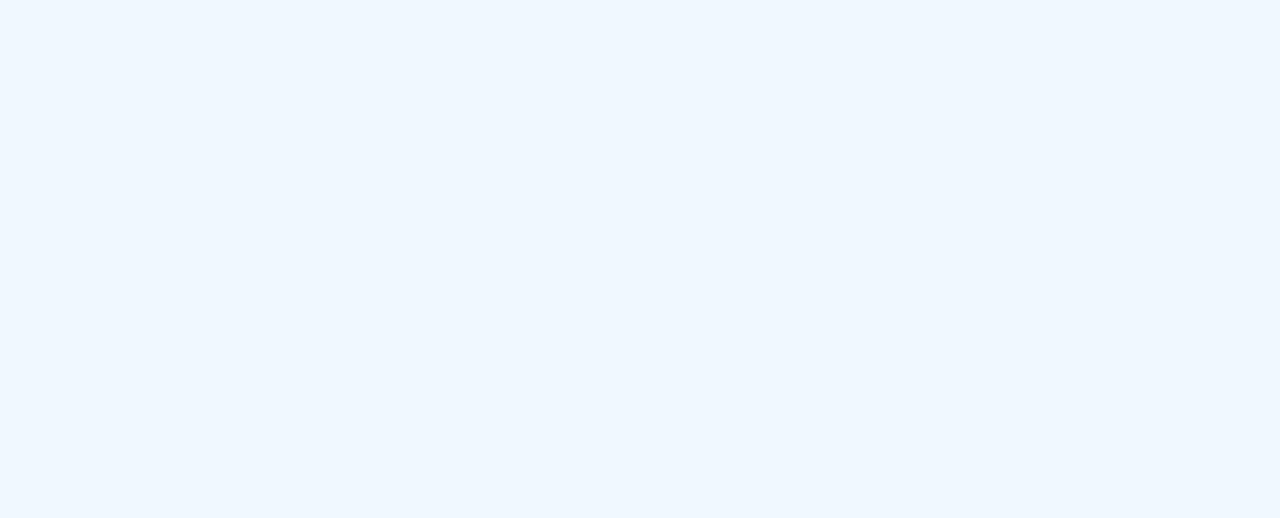
==== commit ac6f108e: "done plus grape" ====
--- a/index.html
+++ b/index.html
@@ -73,7 +73,7 @@
             <div class="col-sm-4" style="background-color:lavender;"></div>
         </div>
         <div class="row">
-            <div class="col-sm-4" style="background-color:lavender;">
+            <div class="col" style="background-color:lavender;">
                 <h3>Members</h3>
                 <li>Zihua Huang</li>
                 <li>Andrew Johnson</li>
@@ -81,7 +81,7 @@
                 <li>Kevin Tran</li>
                 <li>Hanlin Chen</li>
             </div>
-            <div class="col-sm-4" style="background-color:lavender;">
+            <div class="col" style="background-color:lavender;">
                 <h3>Files submitted</h3>
                 <li>index.html</li>
                 <li>sunburst.json</li>
@@ -89,7 +89,15 @@
                 <li>wine_select.js</li>
                 <li>winecss.css</li>
             </div>
-            <div class="col-sm-4" style="background-color:lavender;">
+            <div class="col" style="background-color:lavender;">
+                <h3>Files submitted</h3>
+                <li>index.html</li>
+                <li>sunburst.json</li>
+                <li>WineDataSet.csv</li>
+                <li>wine_select.js</li>
+                <li>winecss.css</li>
+            </div>
+            <div class="col" style="background-color:lavender;">
                 <h3>Resource<h3>
                 <a href ="http://bl.ocks.org/denjn5/00a57e89c67906897b6eede56219170e">http://bl.ocks.org/denjn5/00a57e89c67906897b6eede56219170e</a><br>
                 <a href ="http://bl.ocks.org/Ctuauden/52d057254665400f561ef73cb6e5841a">http://bl.ocks.org/Ctuauden/52d057254665400f561ef73cb6e5841a</a><br>
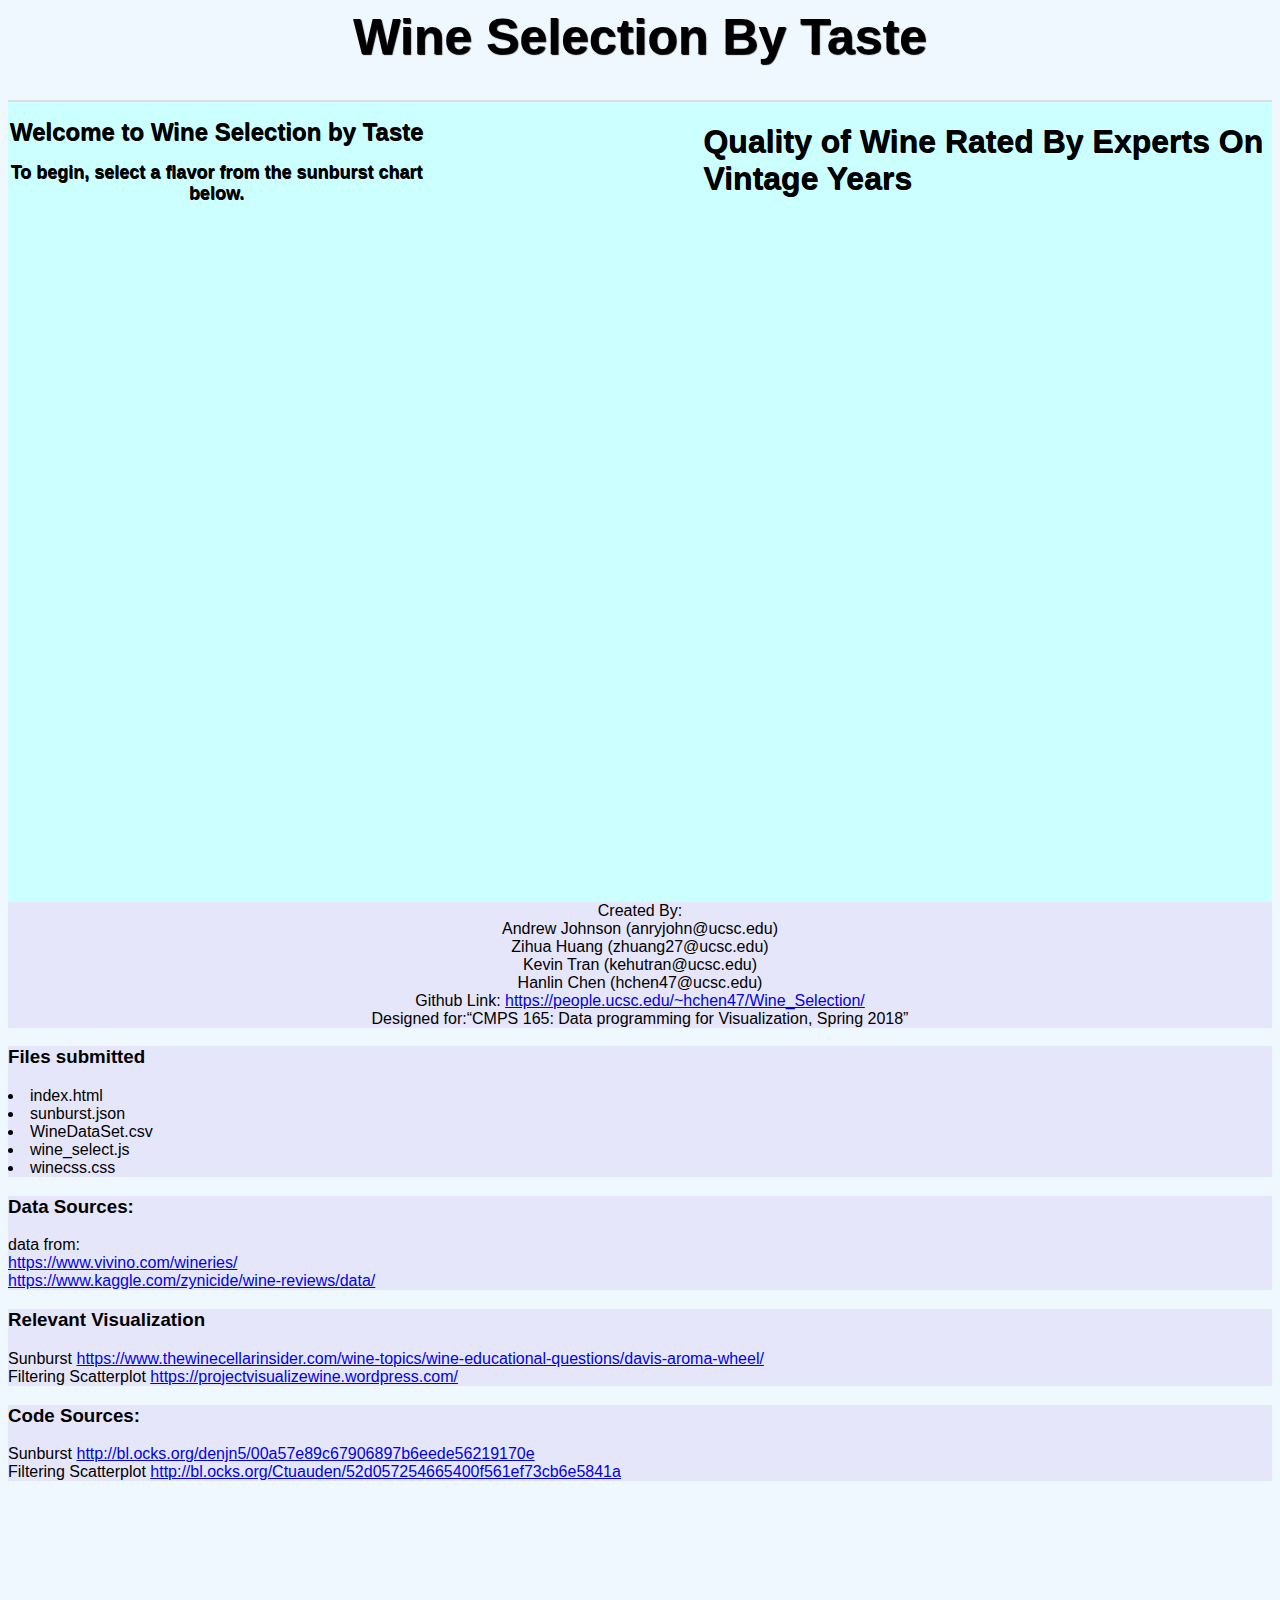
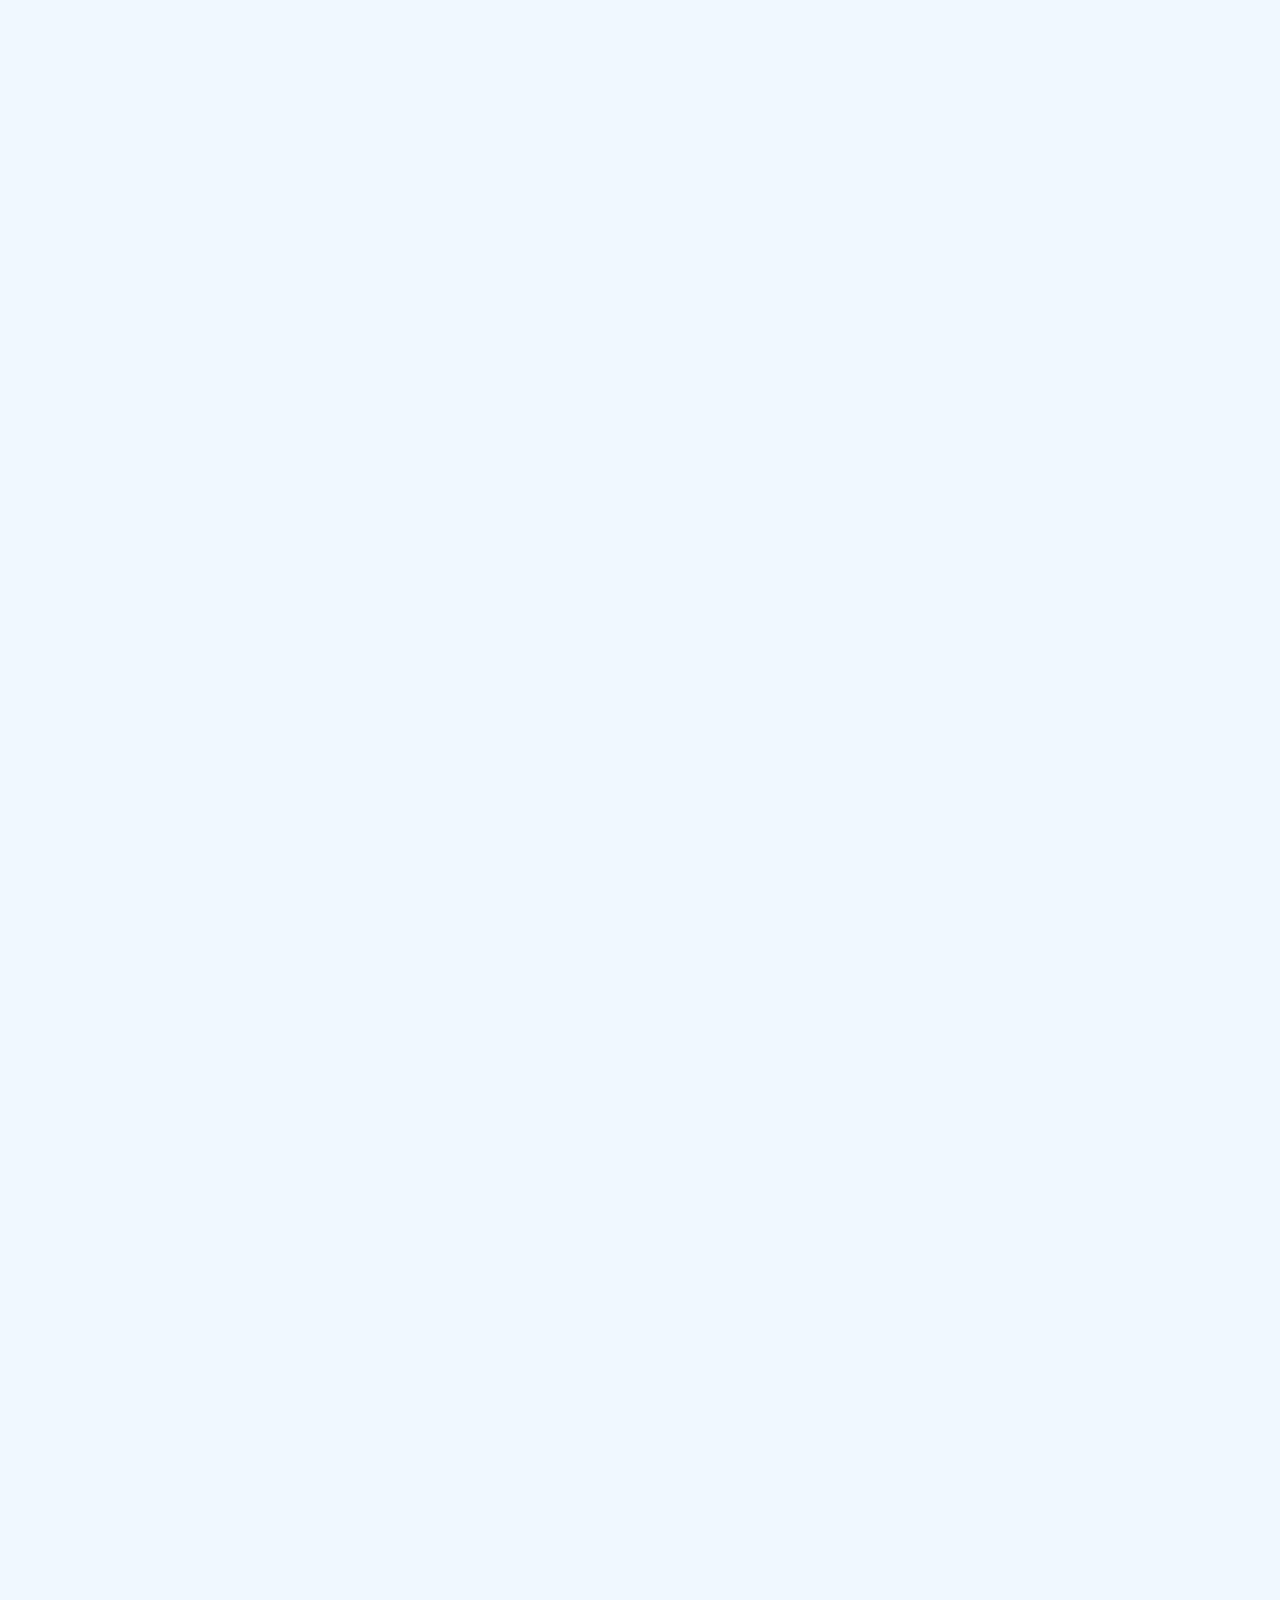
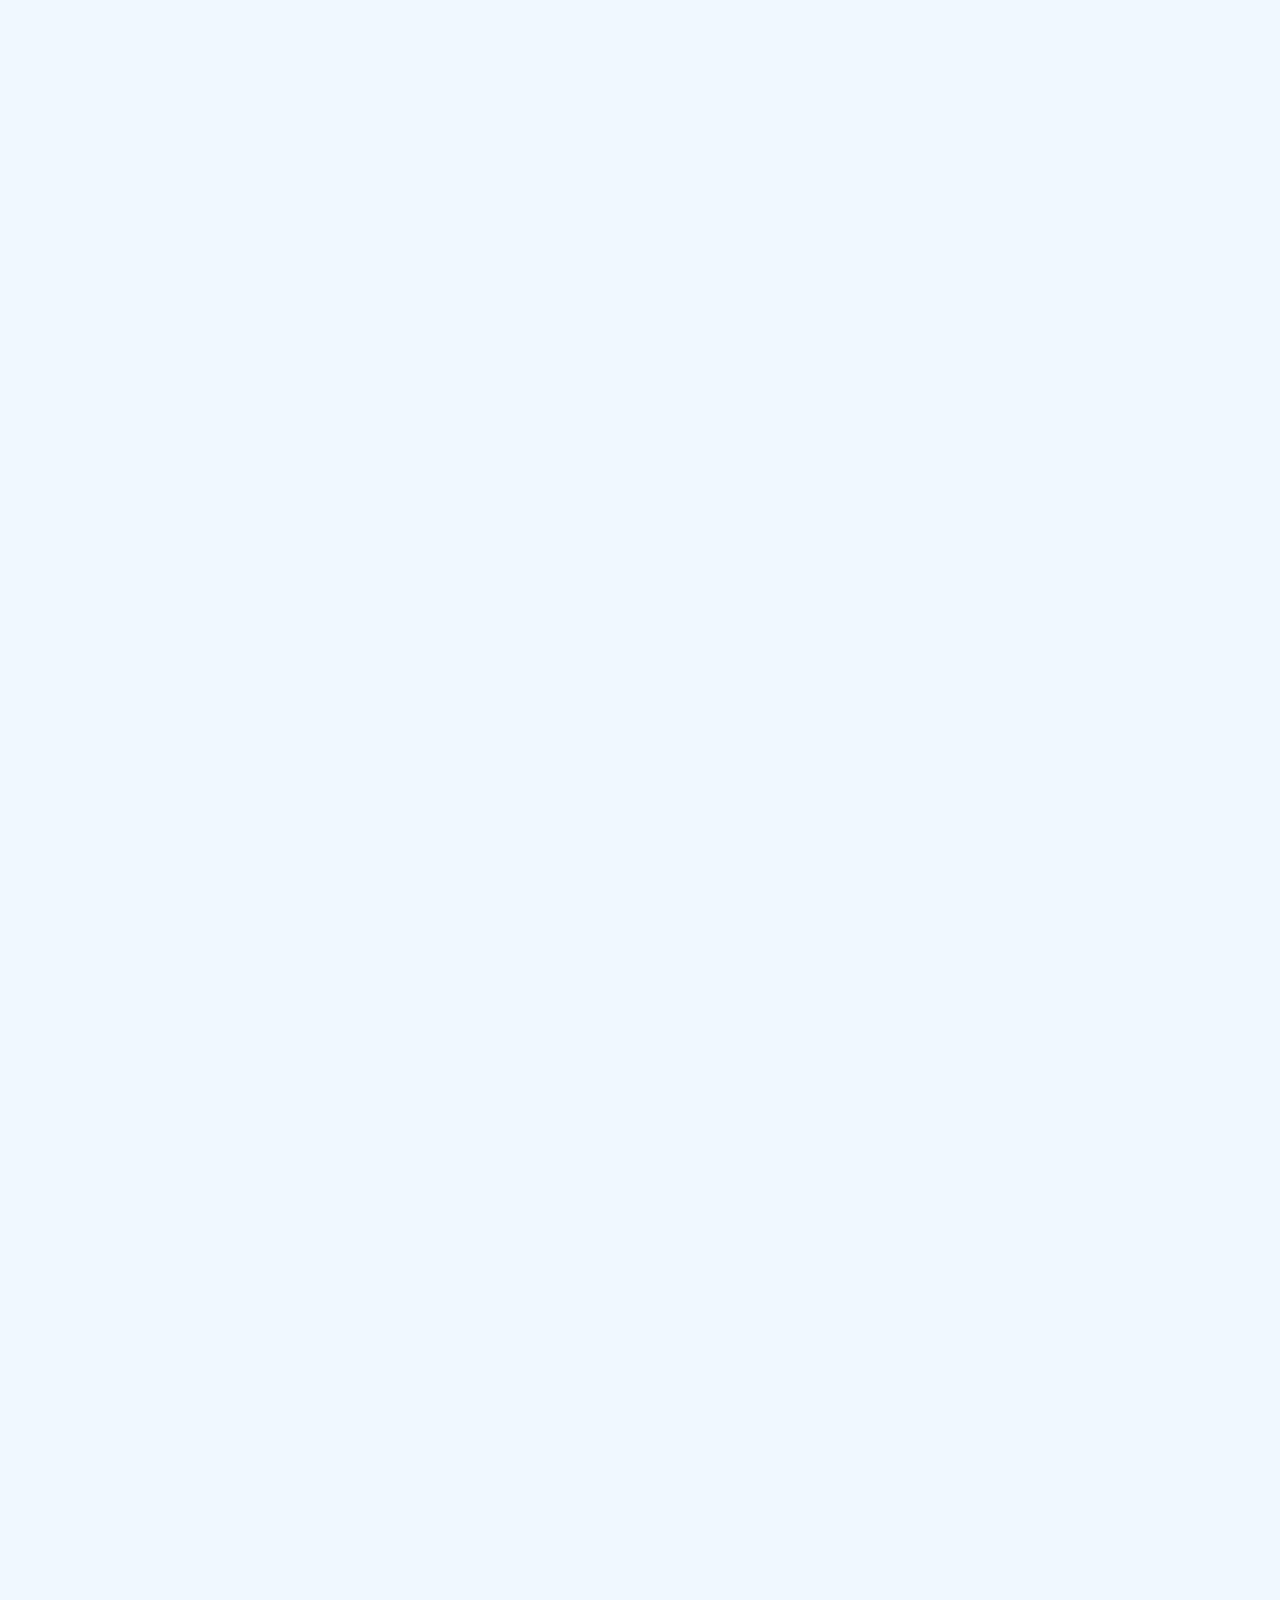
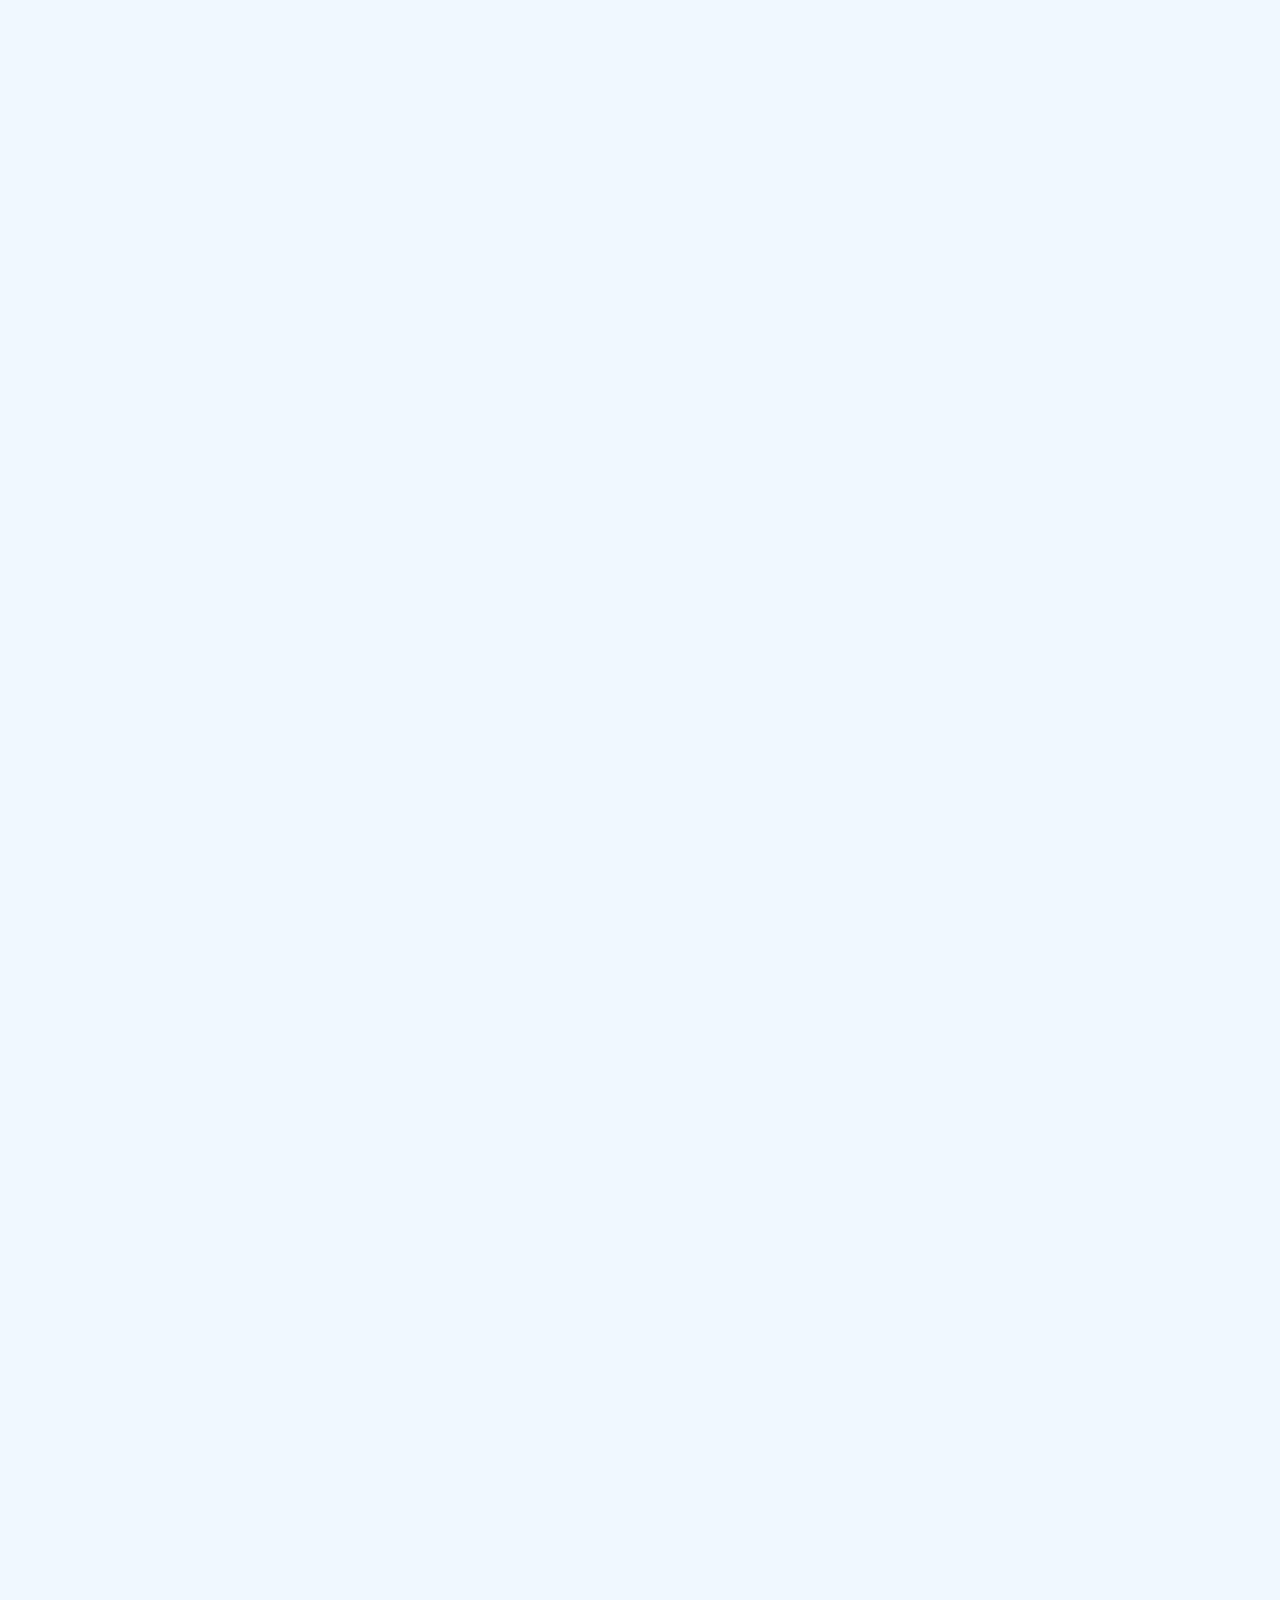
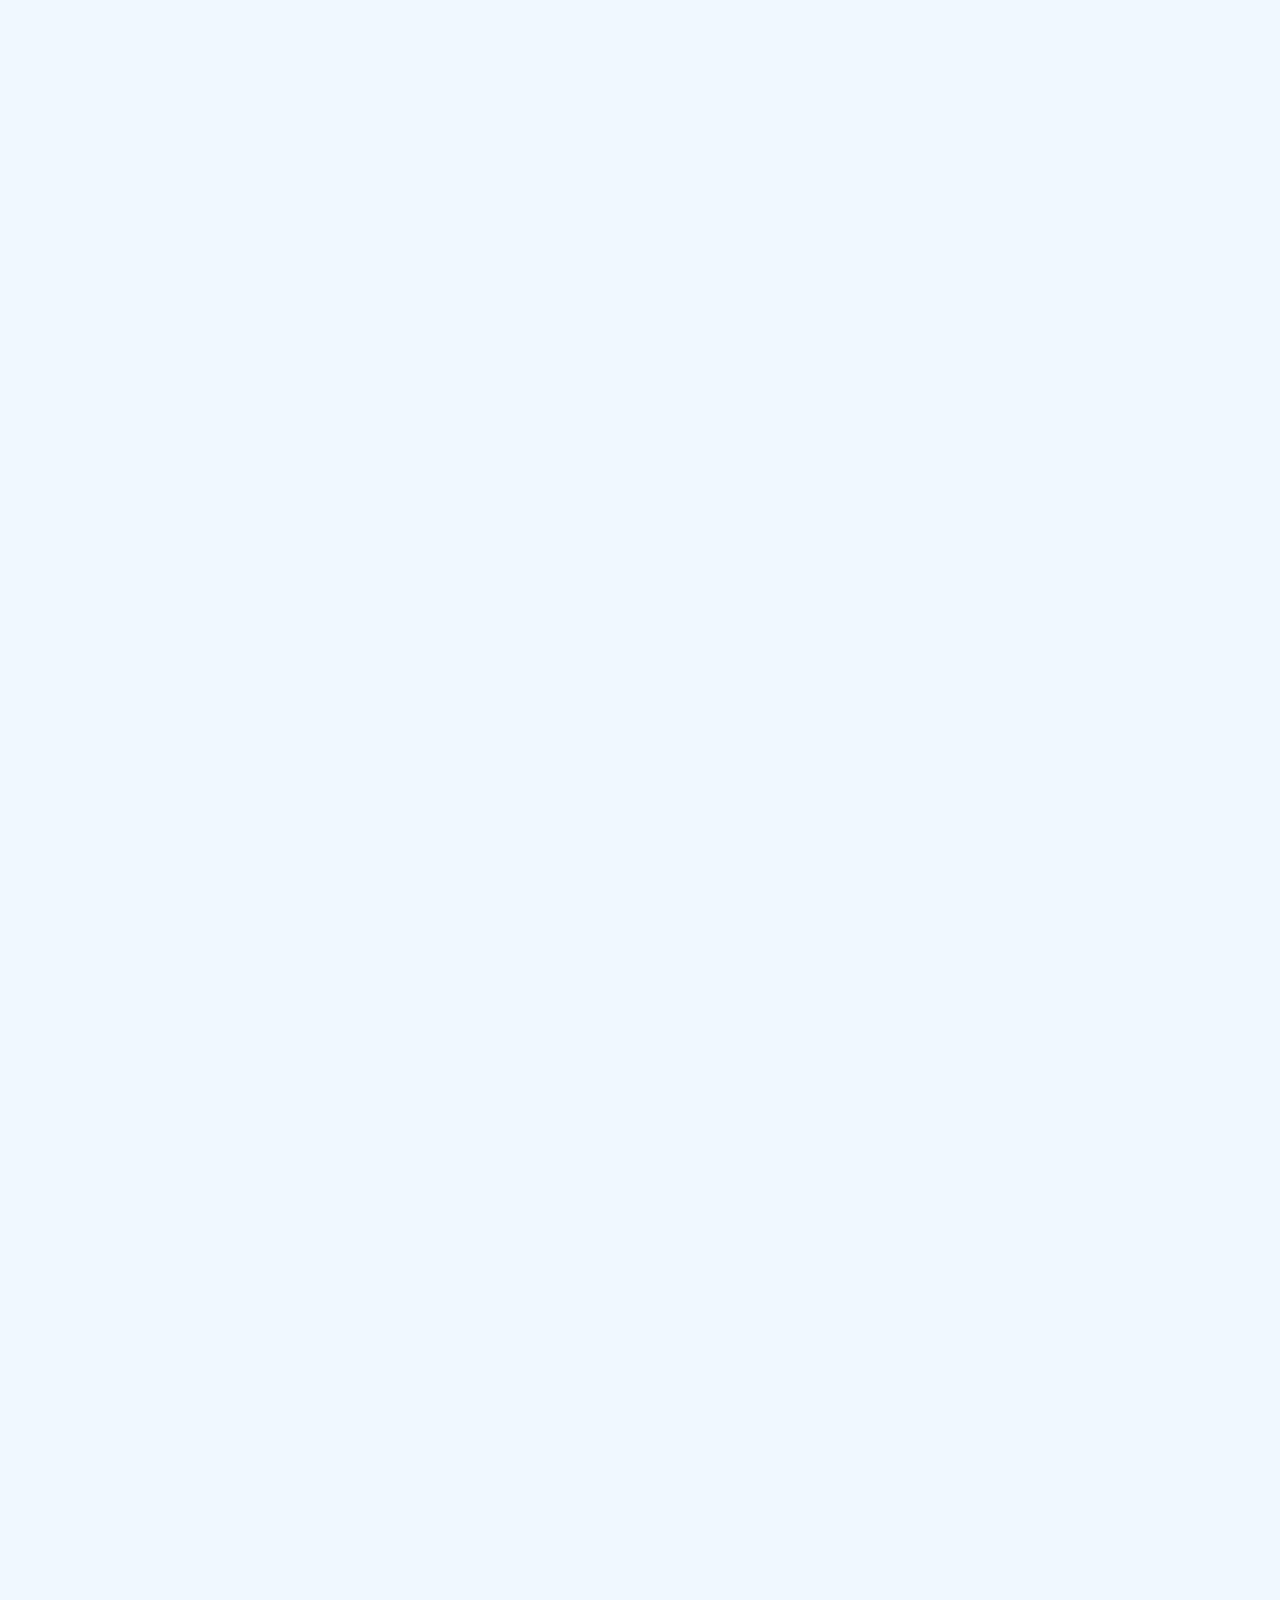
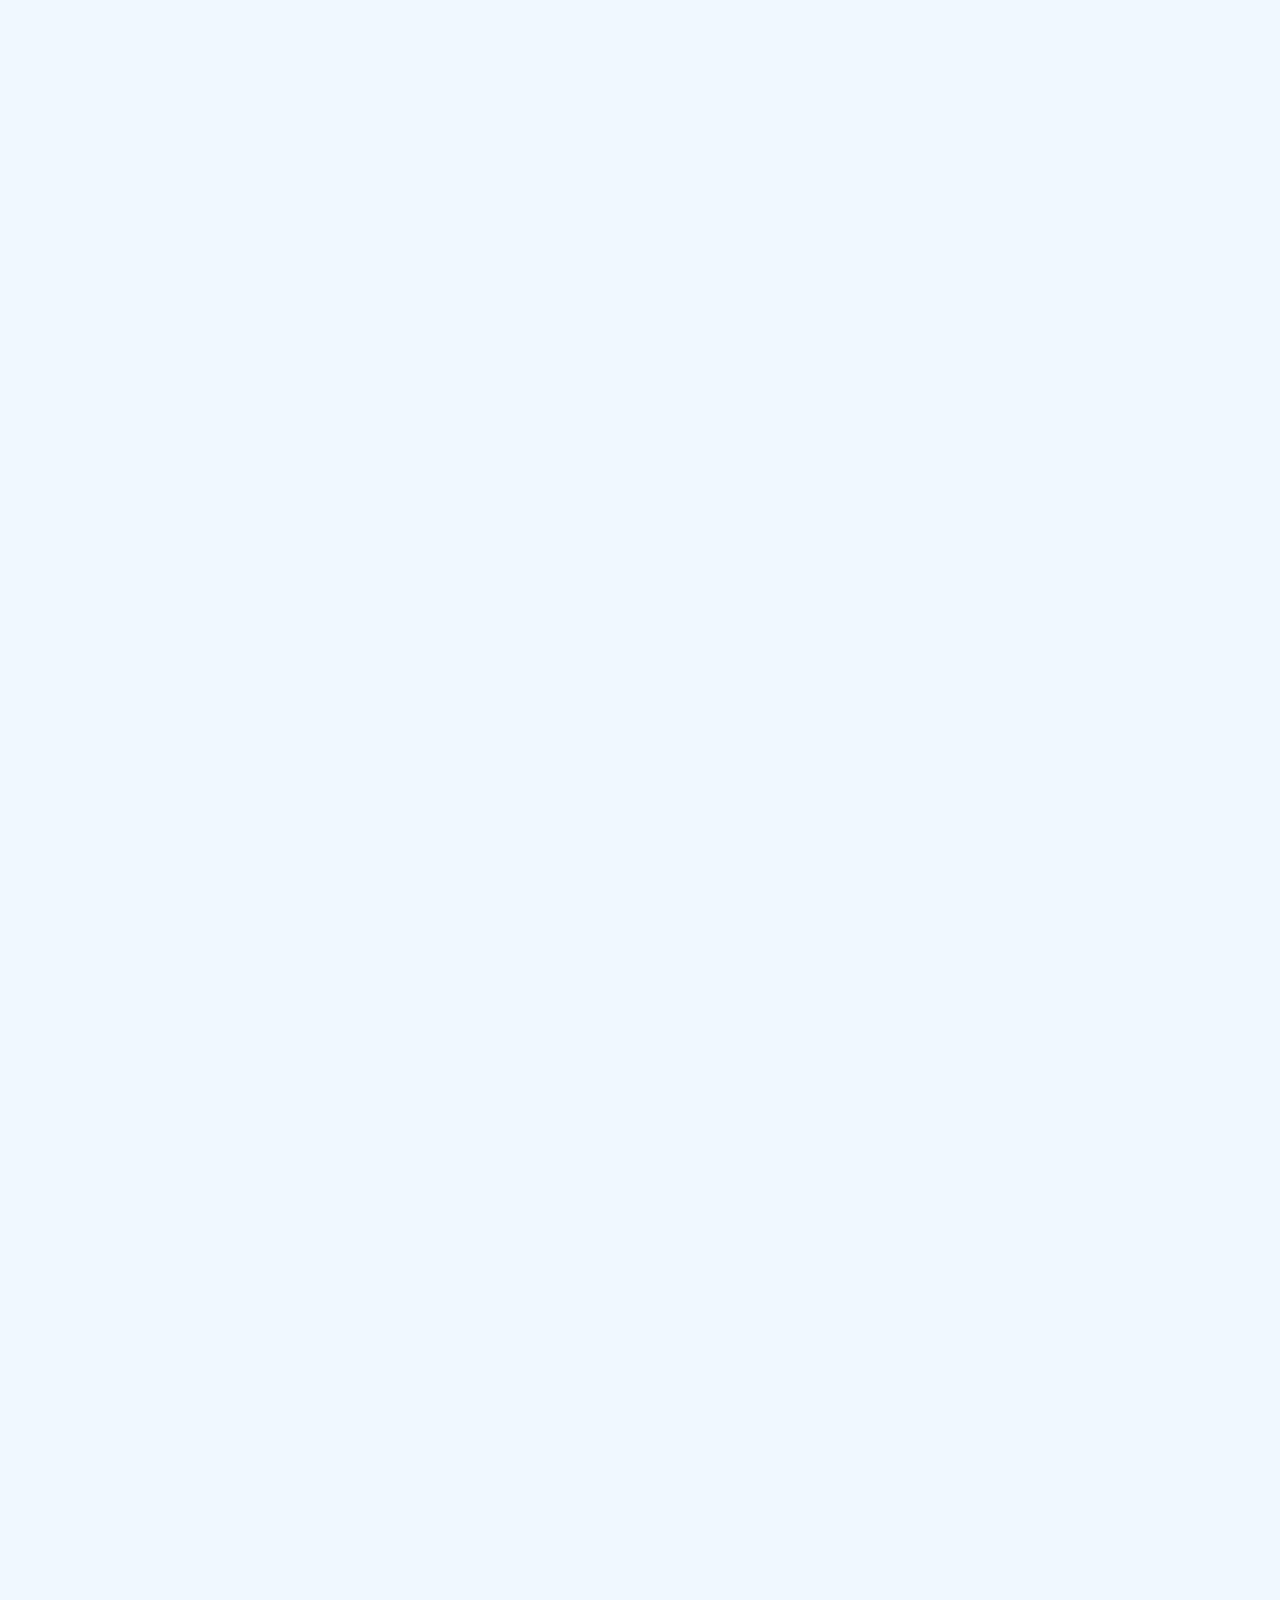
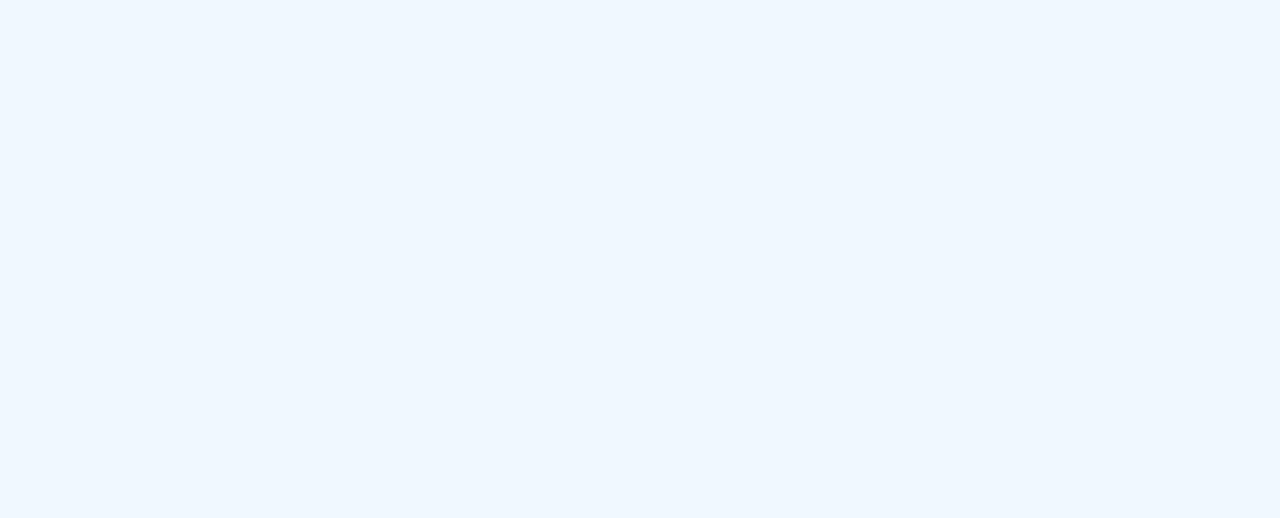
==== commit 2fb38041: "done plus done" ====
--- a/index.html
+++ b/index.html
@@ -65,22 +65,18 @@
         <div class="row">
             <div class="col-sm-4" style="background-color:lavender;"></div>
             <div class="col-sm-4" style="background-color:lavender;">
-                <center>CMPS 165 - Data Programming for Visualization</center>
-                <center>Spring 2018</center>
-                <center>Suresh Lodha</center>
+                <center>Created By:</center>
+                <center>Andrew Johnson (anryjohn@ucsc.edu)</center>
+                <center>Zihua Huang (zhuang27@ucsc.edu)</center>
+                <center>Kevin Tran (kehutran@ucsc.edu)</center>
+                <center>Hanlin Chen (hchen47@ucsc.edu)</center>
+                <center>Github Link: <a href="https://people.ucsc.edu/~hchen47/Wine_Selection/">https://people.ucsc.edu/~hchen47/Wine_Selection/</a></center>
+                <center>Designed for:“CMPS 165: Data programming for Visualization, Spring 2018”</center>
                 <p></p>
             </div>
             <div class="col-sm-4" style="background-color:lavender;"></div>
         </div>
         <div class="row">
-            <div class="col" style="background-color:lavender;">
-                <h3>Members</h3>
-                <li>Zihua Huang</li>
-                <li>Andrew Johnson</li>
-                <li>Zihua Huang</li>
-                <li>Kevin Tran</li>
-                <li>Hanlin Chen</li>
-            </div>
             <div class="col" style="background-color:lavender;">
                 <h3>Files submitted</h3>
                 <li>index.html</li>
@@ -90,23 +86,30 @@
                 <li>winecss.css</li>
             </div>
             <div class="col" style="background-color:lavender;">
-                <h3>Files submitted</h3>
-                <li>index.html</li>
-                <li>sunburst.json</li>
-                <li>WineDataSet.csv</li>
-                <li>wine_select.js</li>
-                <li>winecss.css</li>
-            </div>
-            <div class="col" style="background-color:lavender;">
-                <h3>Resource<h3>
-                <a href ="http://bl.ocks.org/denjn5/00a57e89c67906897b6eede56219170e">http://bl.ocks.org/denjn5/00a57e89c67906897b6eede56219170e</a><br>
-                <a href ="http://bl.ocks.org/Ctuauden/52d057254665400f561ef73cb6e5841a">http://bl.ocks.org/Ctuauden/52d057254665400f561ef73cb6e5841a</a><br>
-                <a href="https://www.thewinecellarinsider.com/wine-topics/wine-educational-questions/davis-aroma-wheel/">https://www.thewinecellarinsider.com/wine-topics/wine-educational-questions/davis-aroma-wheel/</a>
-                <br>
+                <h3>Data Sources: </h3>
                 data from:<br>
                 <a href="https://www.vivino.com/wineries/">https://www.vivino.com/wineries/</a>
                 <br>
                 <a href="https://www.kaggle.com/zynicide/wine-reviews/data/">https://www.kaggle.com/zynicide/wine-reviews/data/</a>
+            </div>
+            <div class="col" style="background-color:lavender;">
+                <h3>Relevant Visualization</h3>
+                Sunburst   
+                <a href="https://www.thewinecellarinsider.com/wine-topics/wine-educational-questions/davis-aroma-wheel/">https://www.thewinecellarinsider.com/wine-topics/wine-educational-questions/davis-aroma-wheel/
+                </a>
+                <br>
+                Filtering Scatterplot
+                <a href="https://projectvisualizewine.wordpress.com/"> https://projectvisualizewine.wordpress.com/
+                </a>
+                <br>
+            </div>
+            <div class="col" style="background-color:lavender;">
+                <h3>Code Sources:</h3>
+                Sunburst    
+                <a href ="http://bl.ocks.org/denjn5/00a57e89c67906897b6eede56219170e">http://bl.ocks.org/denjn5/00a57e89c67906897b6eede56219170e</a><br>
+                Filtering Scatterplot
+                <a href ="http://bl.ocks.org/Ctuauden/52d057254665400f561ef73cb6e5841a">http://bl.ocks.org/Ctuauden/52d057254665400f561ef73cb6e5841a</a><br>
+                
             </div>
         </div>
     </div>
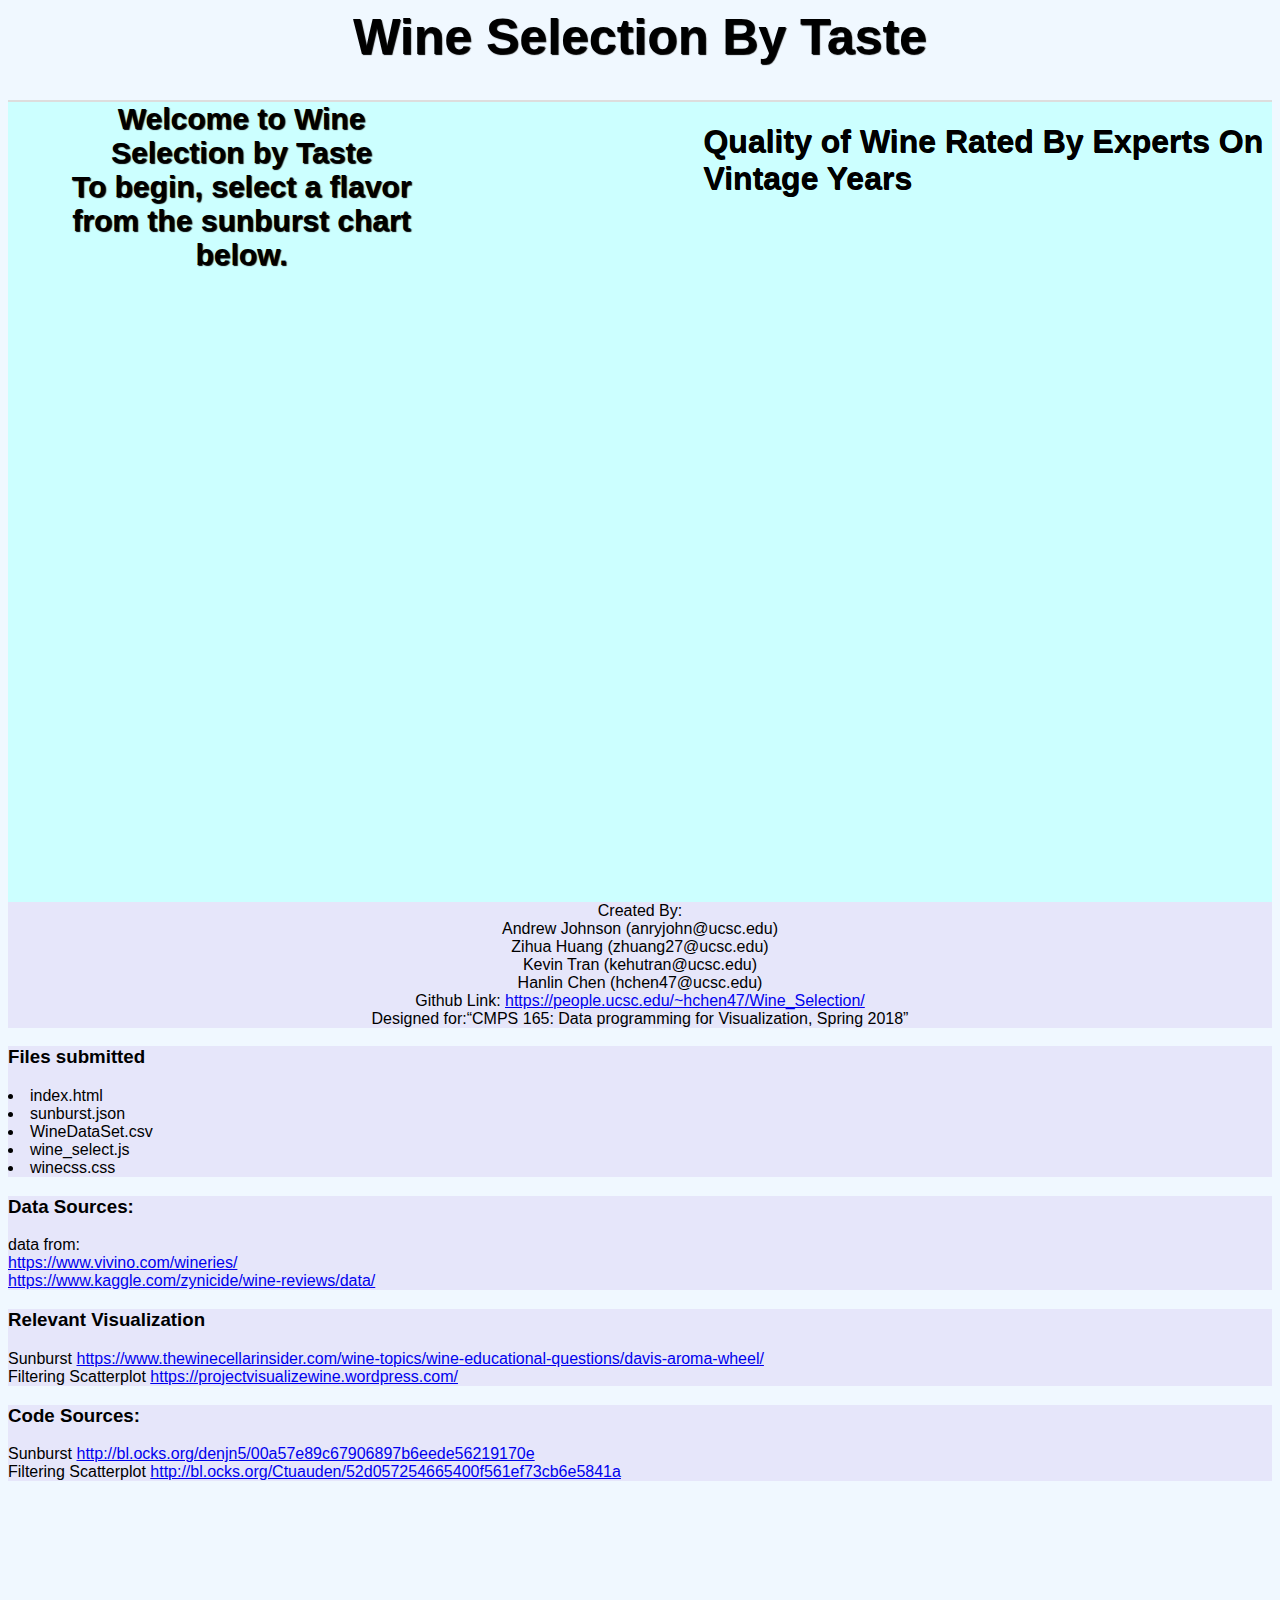
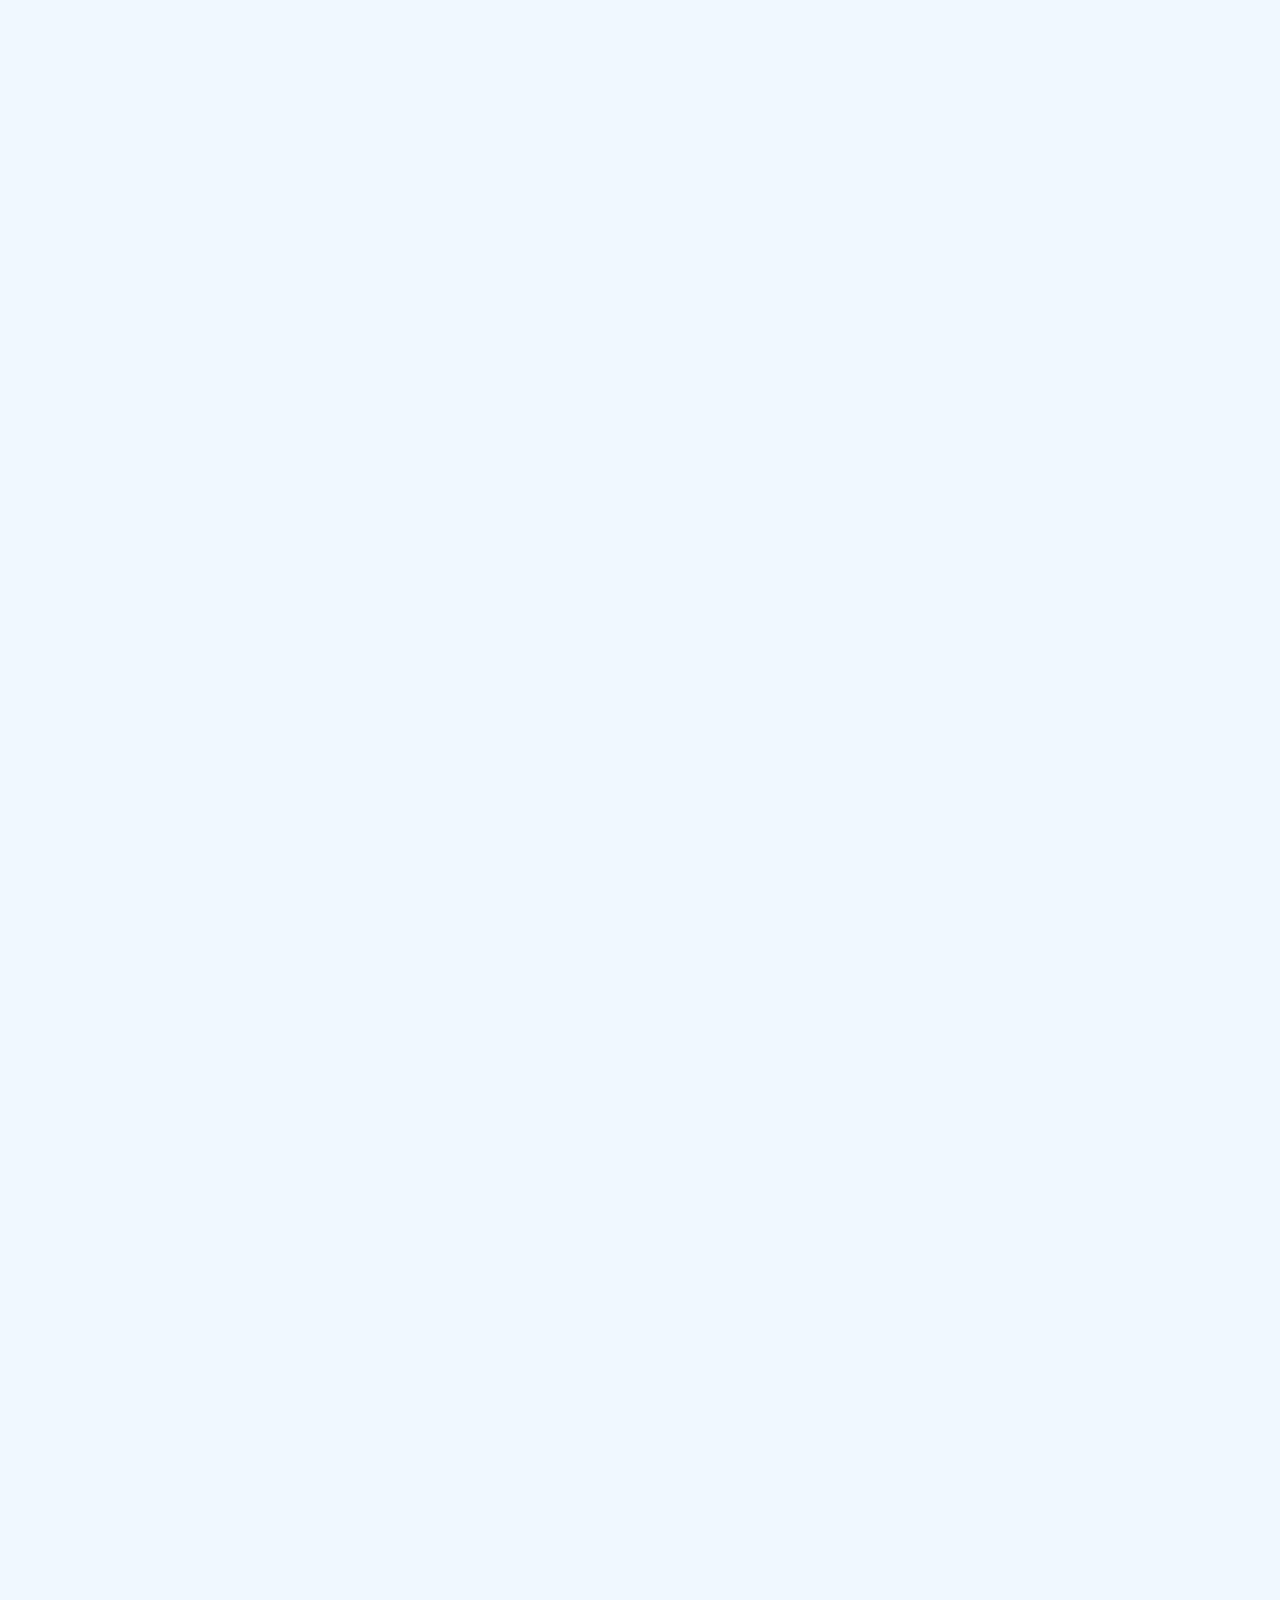
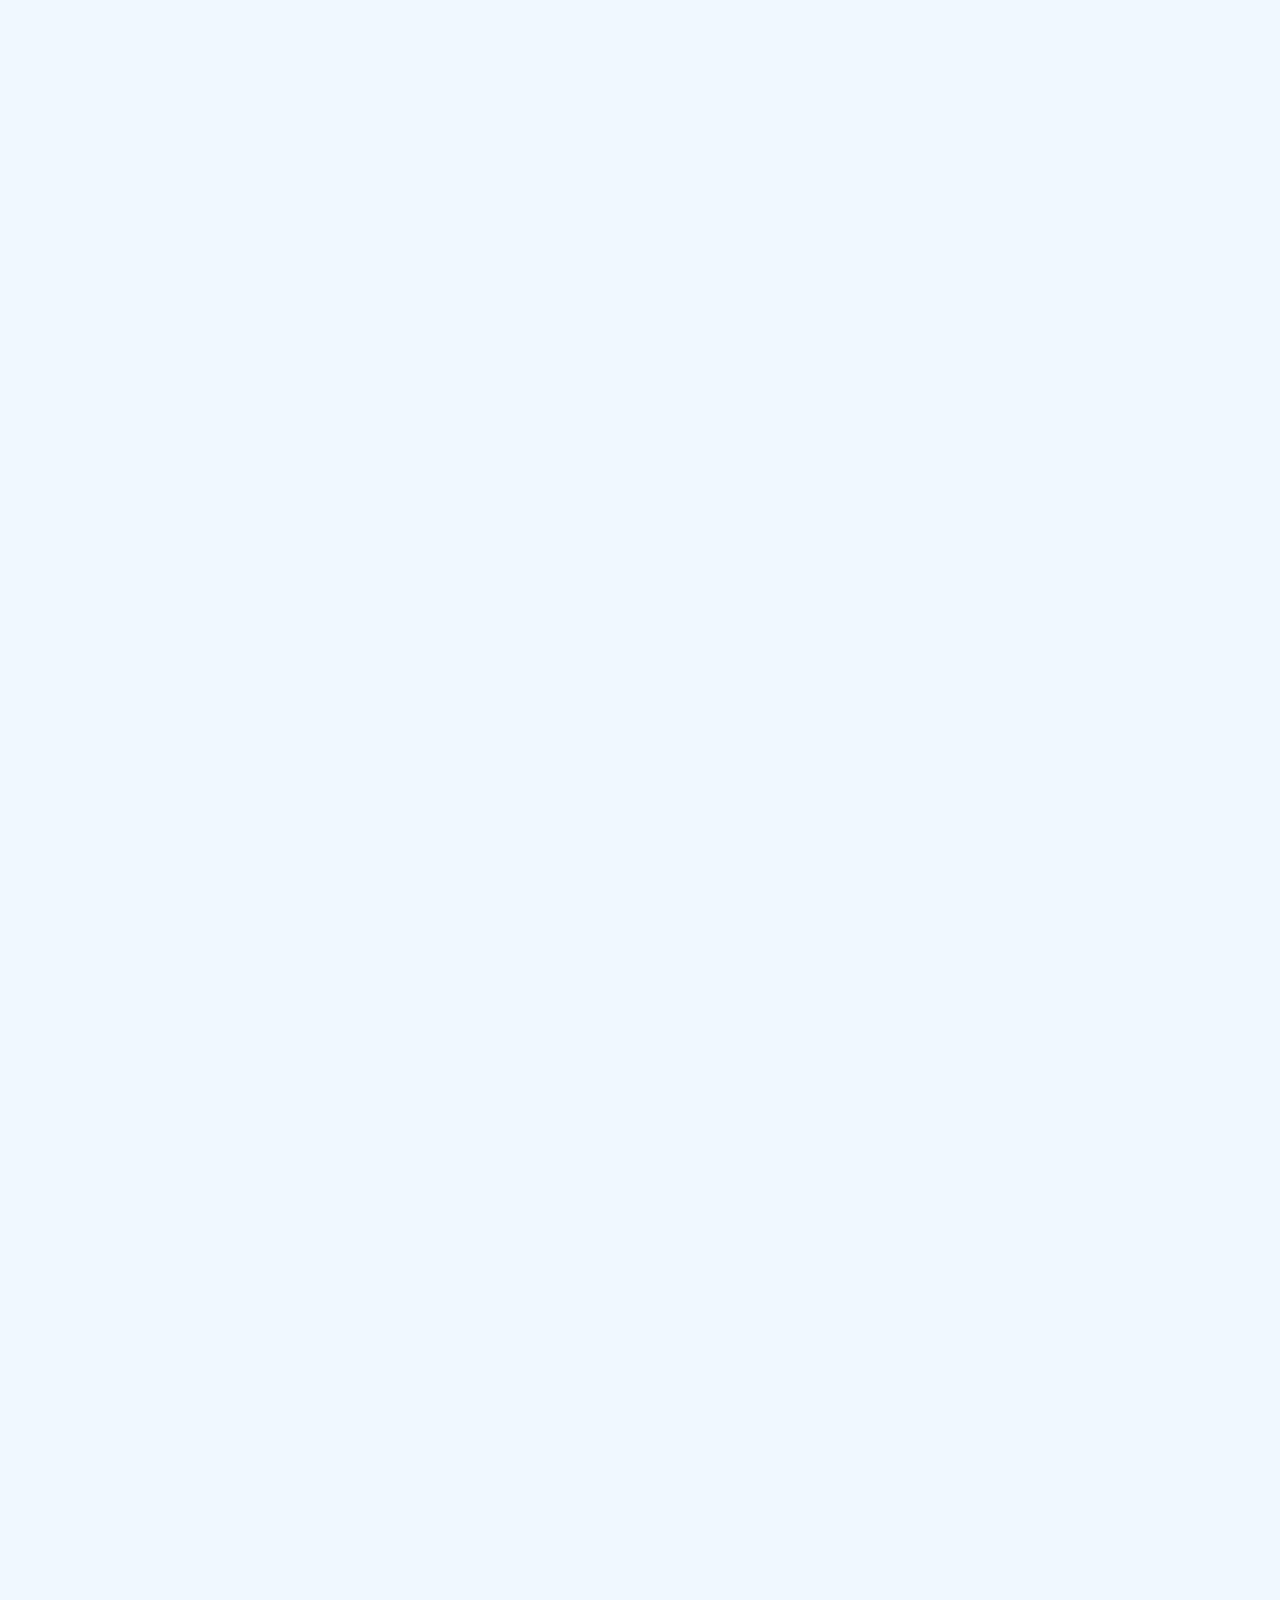
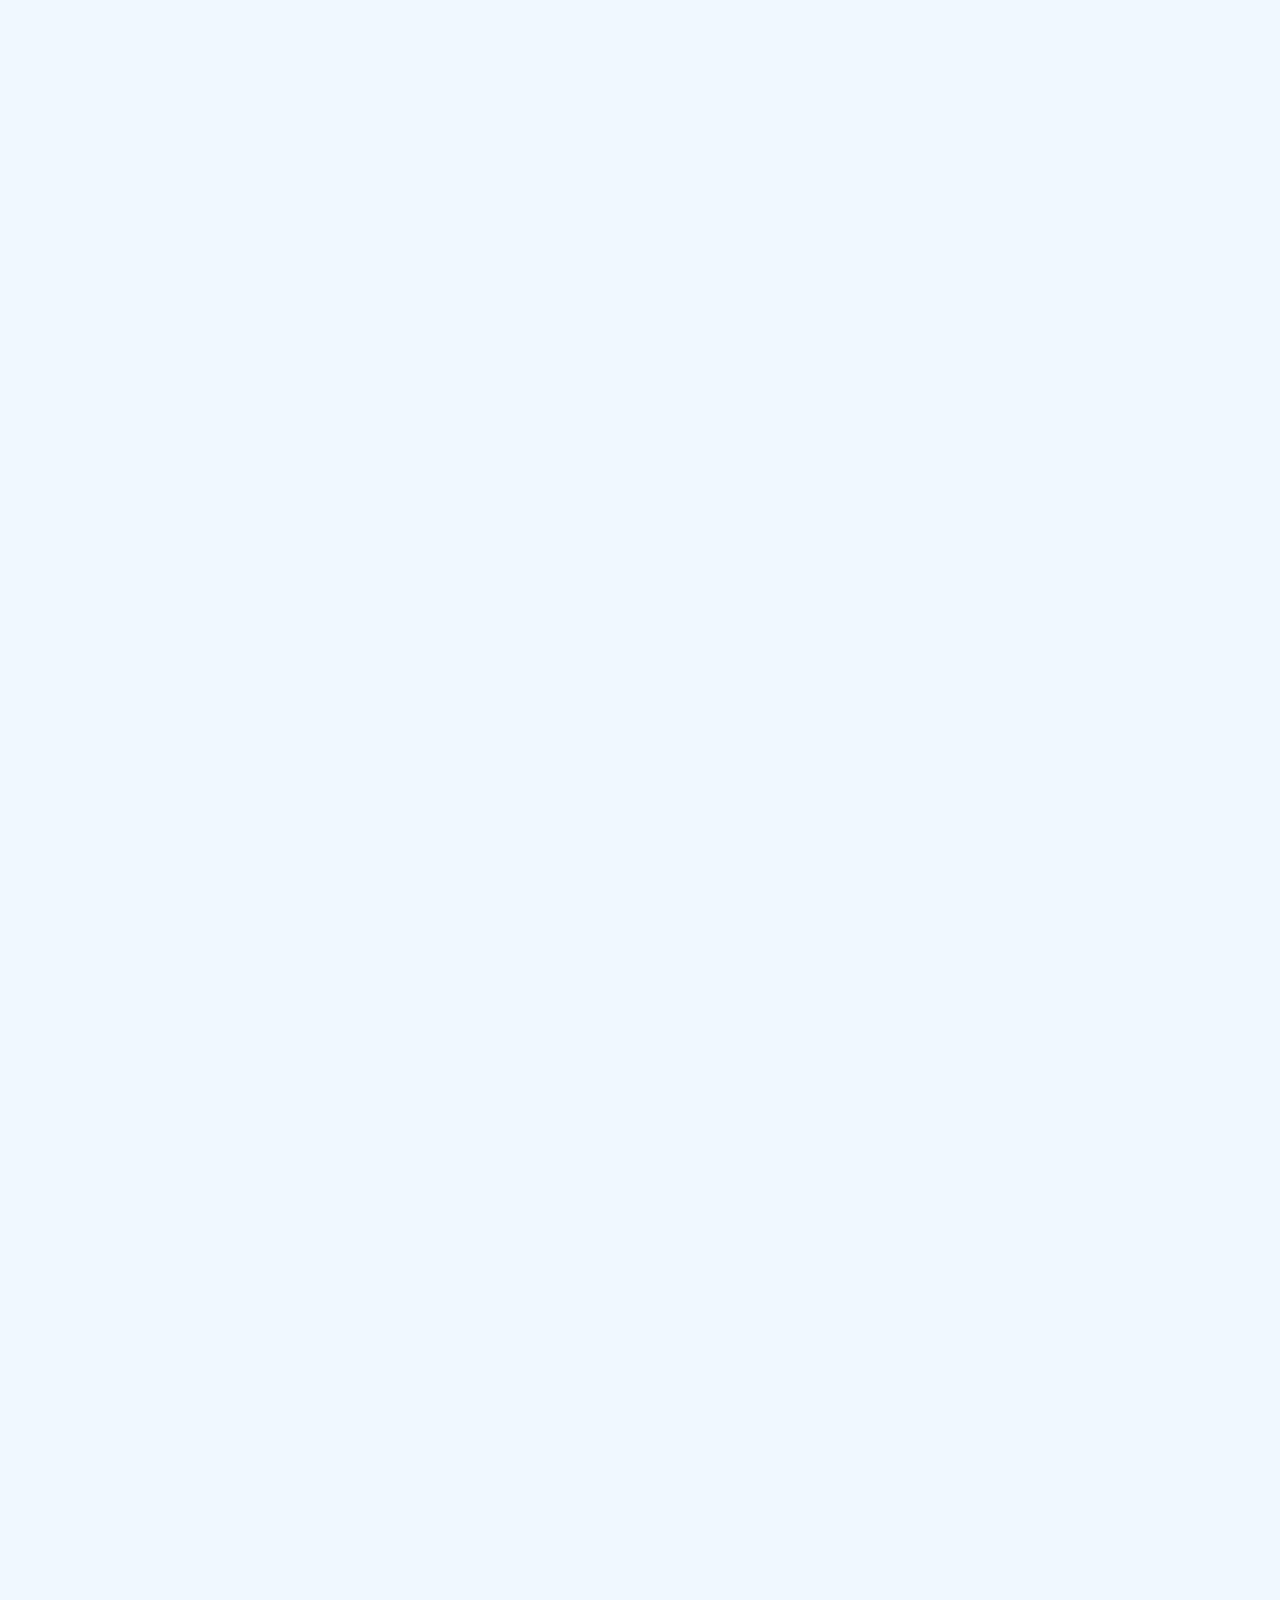
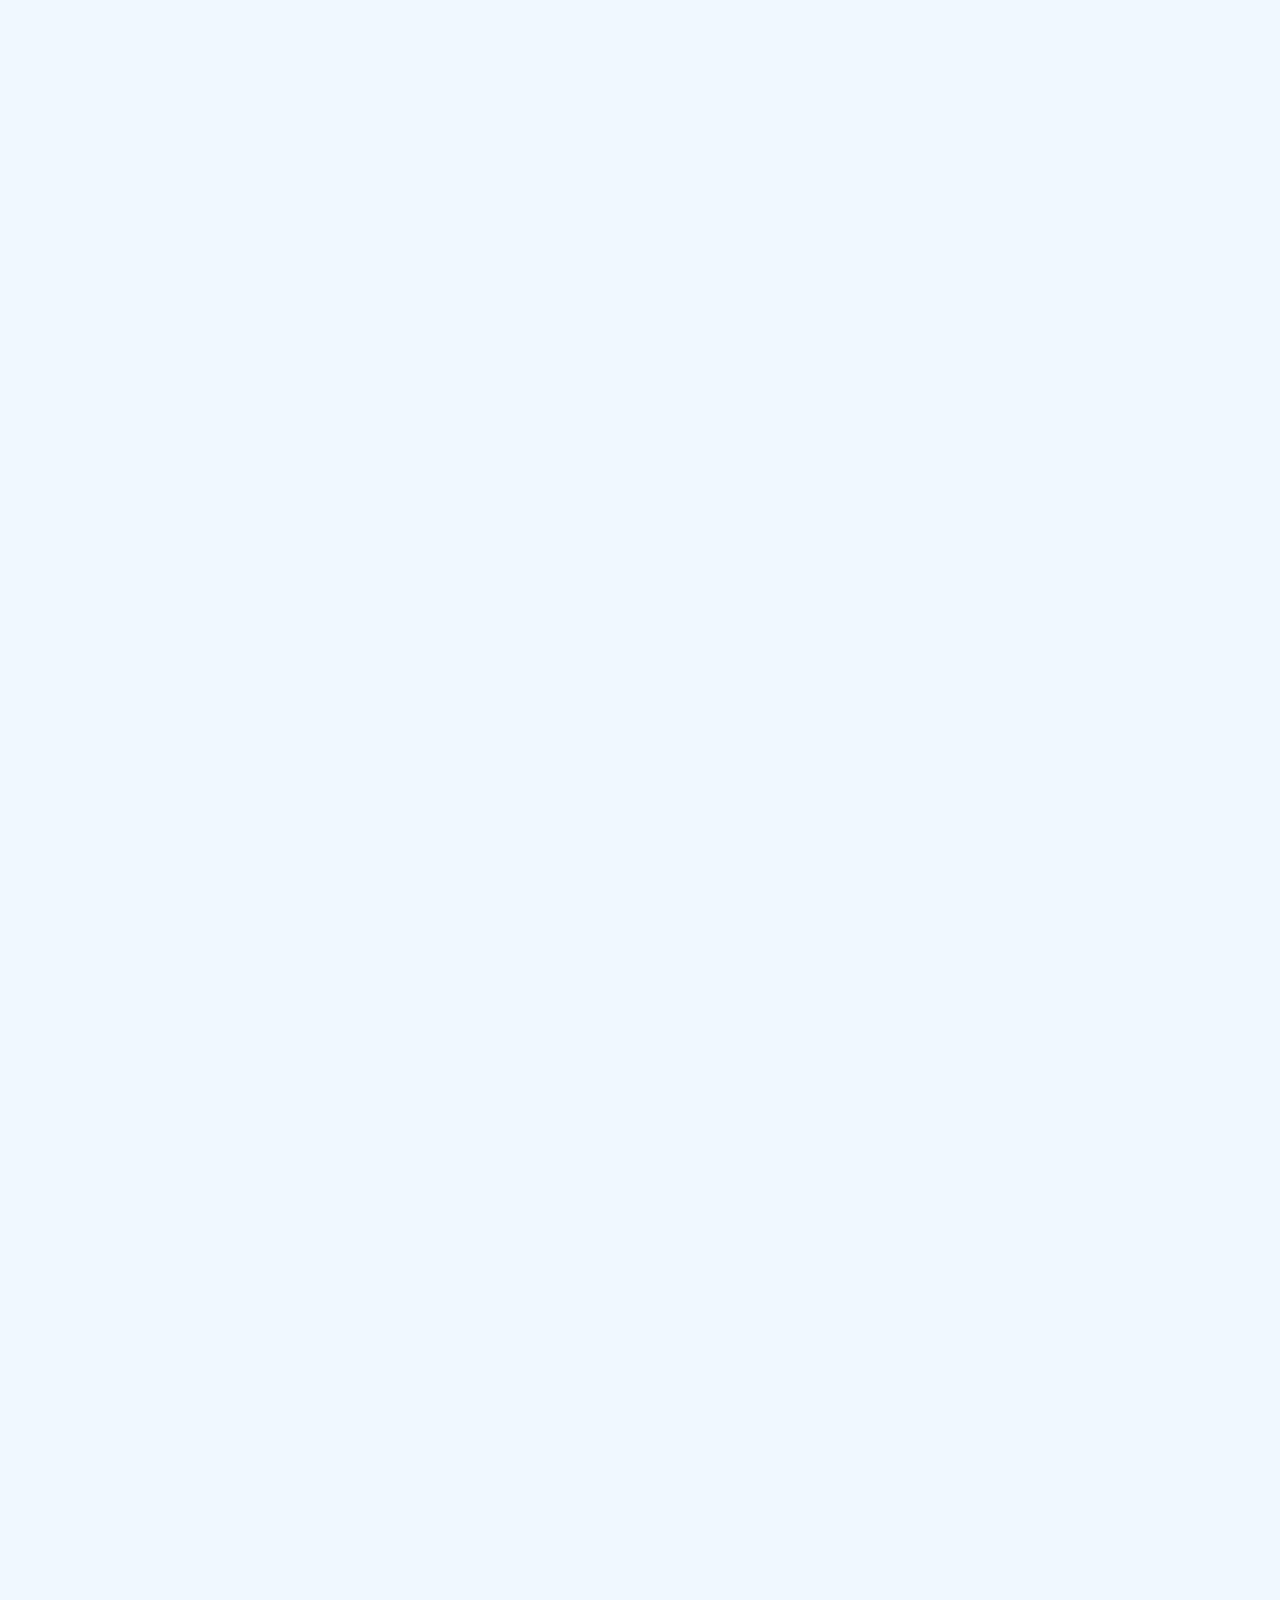
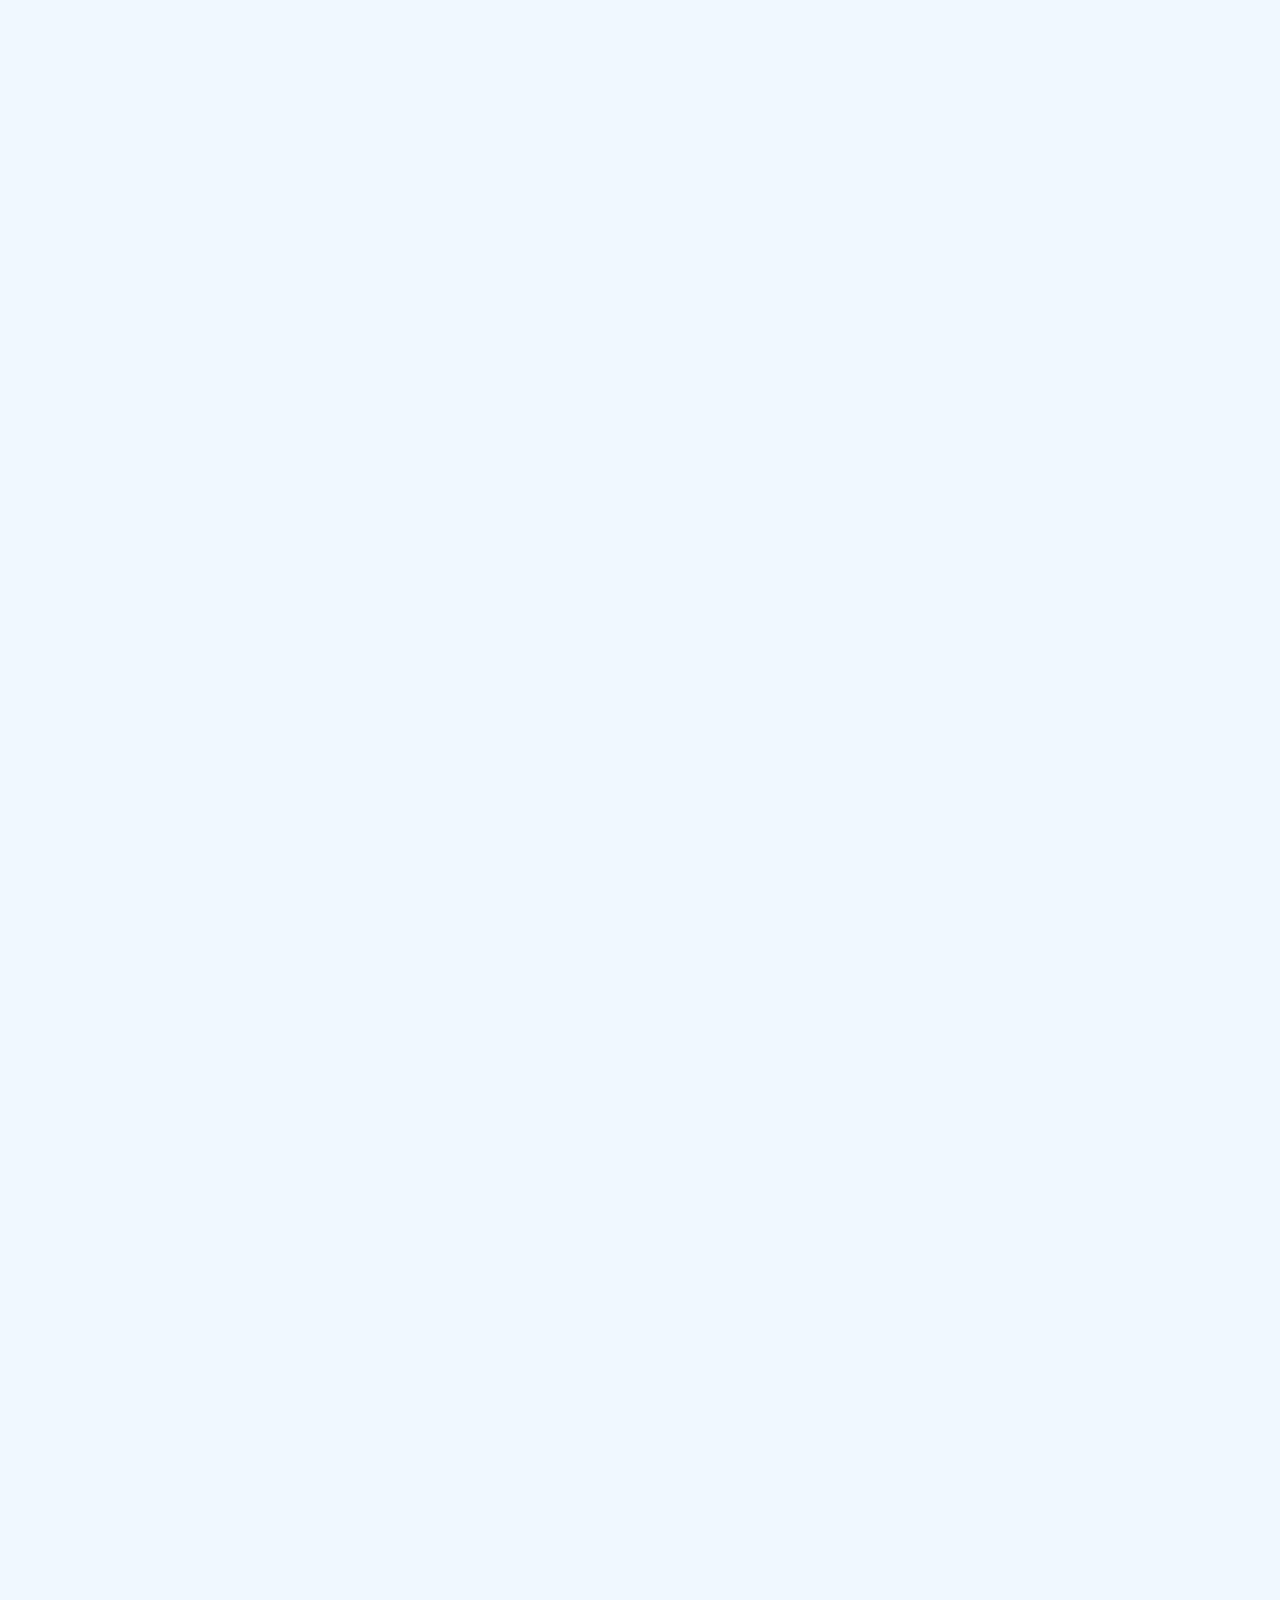
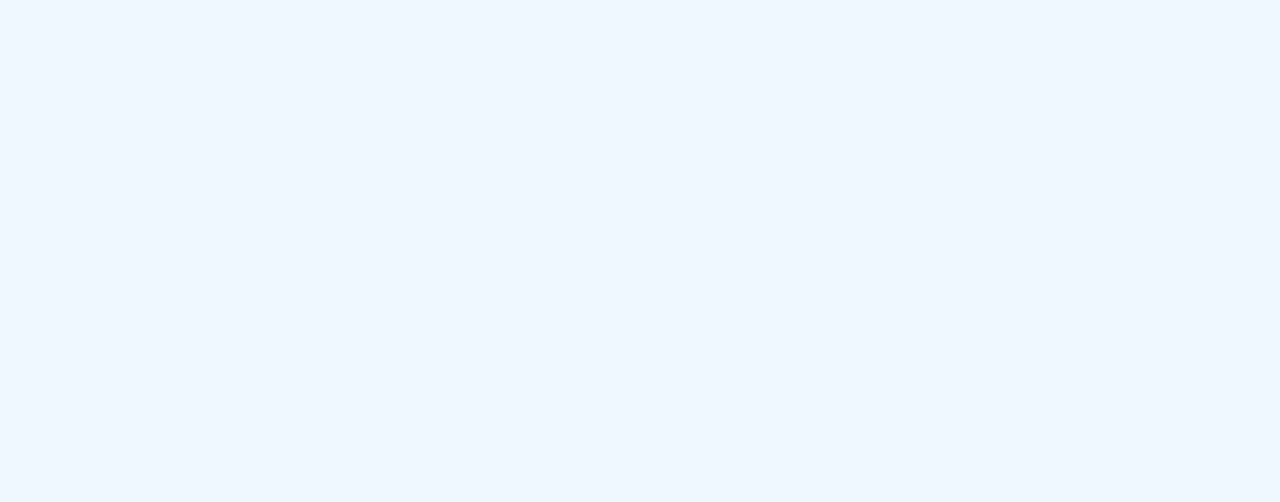
==== commit cae0315e: "done plus done" ====
--- a/index.html
+++ b/index.html
@@ -24,8 +24,8 @@
     <div class="simcontainer">
         <div class="optioncontainer">
             <div class="sun">
-                <h1>Welcome to Wine Selection by Taste</h1>
-                <h2 id="startText">To begin, select a flavor from the sunburst chart below.</h2>
+                <h1 id="leftText">Welcome to Wine Selection by Taste</h1>
+                <h2 id="leftText">To begin, select a flavor from the sunburst chart below.</h2>
                 <div id="sequence"></div>
                 <svg class="chart" id="chart"></svg>
                 <script type="text/javascript" src="js/wine_select.js"></script>
--- a/css/winestyle.css
+++ b/css/winestyle.css
@@ -6,6 +6,7 @@
 a {                                             
     font: 16px sans-serif;
 }
+.
 .tooltip {
     position: absolute;          
     width: 225px;                                                    
@@ -35,18 +36,21 @@
     z-index: 1;
 }
 
-/* CSS for the index title "A Thousand Nights in Vegas */
 .maintitle {
-
     text-align: center;
     margin: 0 auto;
     font-size: 25px;
     text-shadow: 1px 1px 1px #000;
 }
+#leftText {
+    padding-left: 50;
+    text-align: center;
+    margin: 0 auto;
+    font-size: 30px;
+    text-shadow: 1px 1px 1px #000;
+}
 
 
-
-/* CSS for simulation container */
 .simcontainer {
     height: 800px;
     width: 100%;
@@ -60,7 +64,6 @@
     height: 10000px;
     text-align: center;
 }
-/* CSS for user game options */
 .optioncontainer {
     height: 800px;
     width: 55%;
@@ -91,7 +94,6 @@
     transition: all 0.5s;
 }
 
-/* CSS for the graph */
 .graphcontainer {
     height: 800px;
     width: 45%;
@@ -160,7 +162,6 @@
 }
 
 
-/* CSS for additional info */
 .additionalinfo {
     width: 1800px;
     height: 230px;
@@ -170,28 +171,3 @@
     margin-bottom: 0;
 
 }
-
-#memberslist {
-    float: left;
-    width: 150px;
-    height: 100%;
-    padding-left: 40px;
-}
-
-#classinfolist {
-    float: left;
-    width: 390px;
-    height: 100%;
-}
-
-#filesubmitlist {
-    float: left;
-    width: 250px;
-    height: 100%;
-}
-
-#resourceslist {
-    float: left;
-    width: 450px;
-    height: 100%;
-}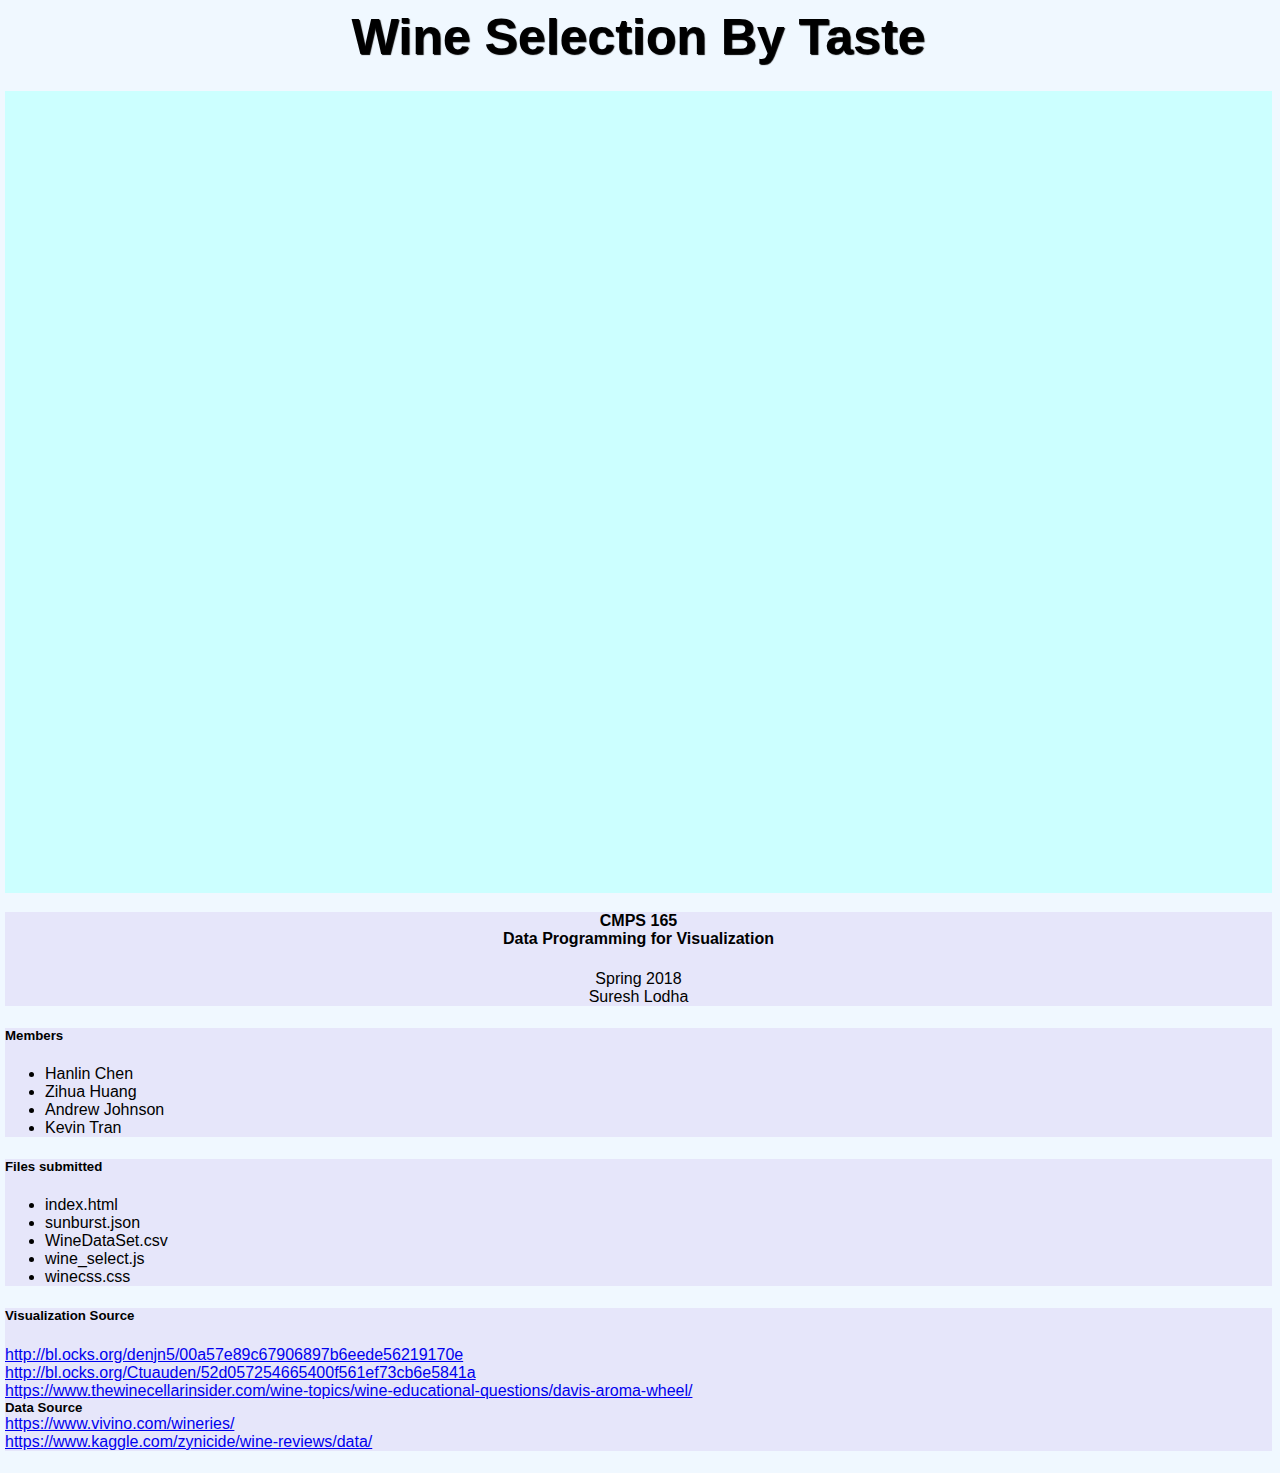
==== commit f3d9835d: "tooltip work" ====
--- a/index.html
+++ b/index.html
@@ -16,100 +16,67 @@
     <script type="text/javascript" src="https://d3js.org/d3.v4.min.js"></script>
 </head>
 
-<body>
+<body style="margin-left: 5px">
     <!-- Title of our d3 project -->
     <div class="maintitle">
-        <h1>Wine Selection By Taste</h1>
+        <h1 style="margin-bottom: 25px">Wine Selection By Taste</h1>
     </div>
     <div class="simcontainer">
         <div class="optioncontainer">
             <div class="sun">
-                <h1 id="leftText">Welcome to Wine Selection by Taste</h1>
-                <h2 id="leftText">To begin, select a flavor from the sunburst chart below.</h2>
+                <!-- <h2 id="startText">Select a flavor below</h2> -->
                 <div id="sequence"></div>
                 <svg class="chart" id="chart"></svg>
                 <script type="text/javascript" src="js/wine_select.js"></script>
             </div>
         </div>
         <div class="graphcontainer" id="graphcontainer">
-            <h1>Quality of Wine Rated By Experts On Vintage Years</h1>
+            <!-- <h1>Quality of Wine Rated By Experts On Vintage Years</h1> -->
             <div class="graph"></div>
             <div id="rulescontainer"></div>
         </div>
     </div>
-    <!--         <div class="additionalinfo" style="list-style: none;">
-            <div id="memberslist">
-                <h3>Members</h3>
-                <li>Hanlin Chen</li>
-                <li>Andrew Johnson</li>
-                <li>Zihua Huang</li>
-                <li>Kevin Tran</li>
-            </div>
-            
-            <div id="classinfolist" style="list-style: none;">
-                <li>CMPS 165</li>
-                <li>Data Programming for Visualization</li>
-                <li>Spring 2018</li>
-                <li>Suresh Lodha</li>
-            </div>
-            
-            <div id="filesubmitlist" style="list-style: none;">
-
-            </div>
-            
-            <div id="resourceslist" style="list-style: none;">
-                <h3>Resources</h3>
-            </div>
-        </div> -->
     <div class="info">
         <div class="row">
             <div class="col-sm-4" style="background-color:lavender;"></div>
             <div class="col-sm-4" style="background-color:lavender;">
-                <center>Created By:</center>
-                <center>Andrew Johnson (anryjohn@ucsc.edu)</center>
-                <center>Zihua Huang (zhuang27@ucsc.edu)</center>
-                <center>Kevin Tran (kehutran@ucsc.edu)</center>
-                <center>Hanlin Chen (hchen47@ucsc.edu)</center>
-                <center>Github Link: <a href="https://people.ucsc.edu/~hchen47/Wine_Selection/">https://people.ucsc.edu/~hchen47/Wine_Selection/</a></center>
-                <center>Designed for:“CMPS 165: Data programming for Visualization, Spring 2018”</center>
+                <h4><center>CMPS 165</center><center>Data Programming for Visualization</center></h4>
+                <center>Spring 2018</center>
+                <center>Suresh Lodha</center>
                 <p></p>
             </div>
             <div class="col-sm-4" style="background-color:lavender;"></div>
         </div>
         <div class="row">
-            <div class="col" style="background-color:lavender;">
-                <h3>Files submitted</h3>
-                <li>index.html</li>
-                <li>sunburst.json</li>
-                <li>WineDataSet.csv</li>
-                <li>wine_select.js</li>
-                <li>winecss.css</li>
+            <div class="col-sm-4" style="background-color:lavender;">
+                <h5>Members</h5>
+                <ul class="list-unstyled">
+                    <li>Hanlin Chen</li>
+                    <li>Zihua Huang</li>
+                    <li>Andrew Johnson</li>
+                    <li>Kevin Tran</li>
+                </ul>
             </div>
-            <div class="col" style="background-color:lavender;">
-                <h3>Data Sources: </h3>
-                data from:<br>
+            <div class="col-sm-4" style="background-color:lavender;">
+                <h5>Files submitted</h5>
+                <ul class="list-unstyled">
+                    <li>index.html</li>
+                    <li>sunburst.json</li>
+                    <li>WineDataSet.csv</li>
+                    <li>wine_select.js</li>
+                    <li>winecss.css</li>
+                </ul>
+            </div>
+            <div class="col-sm-4" style="background-color:lavender;">
+                <h5>Visualization Source<h5>
+                <a href ="http://bl.ocks.org/denjn5/00a57e89c67906897b6eede56219170e">http://bl.ocks.org/denjn5/00a57e89c67906897b6eede56219170e</a><br>
+                <a href ="http://bl.ocks.org/Ctuauden/52d057254665400f561ef73cb6e5841a">http://bl.ocks.org/Ctuauden/52d057254665400f561ef73cb6e5841a</a><br>
+                <a href="https://www.thewinecellarinsider.com/wine-topics/wine-educational-questions/davis-aroma-wheel/">https://www.thewinecellarinsider.com/wine-topics/wine-educational-questions/davis-aroma-wheel/</a>
+                <br>
+                Data Source<br>
                 <a href="https://www.vivino.com/wineries/">https://www.vivino.com/wineries/</a>
                 <br>
                 <a href="https://www.kaggle.com/zynicide/wine-reviews/data/">https://www.kaggle.com/zynicide/wine-reviews/data/</a>
-            </div>
-            <div class="col" style="background-color:lavender;">
-                <h3>Relevant Visualization</h3>
-                Sunburst   
-                <a href="https://www.thewinecellarinsider.com/wine-topics/wine-educational-questions/davis-aroma-wheel/">https://www.thewinecellarinsider.com/wine-topics/wine-educational-questions/davis-aroma-wheel/
-                </a>
-                <br>
-                Filtering Scatterplot
-                <a href="https://projectvisualizewine.wordpress.com/"> https://projectvisualizewine.wordpress.com/
-                </a>
-                <br>
-            </div>
-            <div class="col" style="background-color:lavender;">
-                <h3>Code Sources:</h3>
-                Sunburst    
-                <a href ="http://bl.ocks.org/denjn5/00a57e89c67906897b6eede56219170e">http://bl.ocks.org/denjn5/00a57e89c67906897b6eede56219170e</a><br>
-                Filtering Scatterplot
-                <a href ="http://bl.ocks.org/Ctuauden/52d057254665400f561ef73cb6e5841a">http://bl.ocks.org/Ctuauden/52d057254665400f561ef73cb6e5841a</a><br>
-                
             </div>
         </div>
     </div>
--- a/css/winestyle.css
+++ b/css/winestyle.css
@@ -6,7 +6,6 @@
 a {                                             
     font: 16px sans-serif;
 }
-.
 .tooltip {
     position: absolute;          
     width: 225px;                                                    
@@ -36,21 +35,18 @@
     z-index: 1;
 }
 
+/* CSS for the index title "A Thousand Nights in Vegas */
 .maintitle {
+
     text-align: center;
     margin: 0 auto;
     font-size: 25px;
     text-shadow: 1px 1px 1px #000;
 }
-#leftText {
-    padding-left: 50;
-    text-align: center;
-    margin: 0 auto;
-    font-size: 30px;
-    text-shadow: 1px 1px 1px #000;
-}
 
 
+
+/* CSS for simulation container */
 .simcontainer {
     height: 800px;
     width: 100%;
@@ -59,11 +55,11 @@
 }
 
 .sun {
-     z-index: 0;
+    z-index: 0;
     width: 60%;
-    height: 10000px;
     text-align: center;
 }
+/* CSS for user game options */
 .optioncontainer {
     height: 800px;
     width: 55%;
@@ -72,6 +68,7 @@
     background-color:#CCFFFF;
     font-size: 12px;
     border-top: 2px solid #ddd;
+    border-color: transparent;
 }
 
 
@@ -94,12 +91,14 @@
     transition: all 0.5s;
 }
 
+/* CSS for the graph */
 .graphcontainer {
     height: 800px;
     width: 45%;
     float: right;
     background-color: #CCFFFF;
     border-top: 2px solid #ddd;
+    border-color: transparent;
 }
 
 path{
@@ -162,6 +161,7 @@
 }
 
 
+/* CSS for additional info */
 .additionalinfo {
     width: 1800px;
     height: 230px;
@@ -171,3 +171,28 @@
     margin-bottom: 0;
 
 }
+
+#memberslist {
+    float: left;
+    width: 150px;
+    height: 100%;
+    padding-left: 40px;
+}
+
+#classinfolist {
+    float: left;
+    width: 390px;
+    height: 100%;
+}
+
+#filesubmitlist {
+    float: left;
+    width: 250px;
+    height: 100%;
+}
+
+#resourceslist {
+    float: left;
+    width: 450px;
+    height: 100%;
+}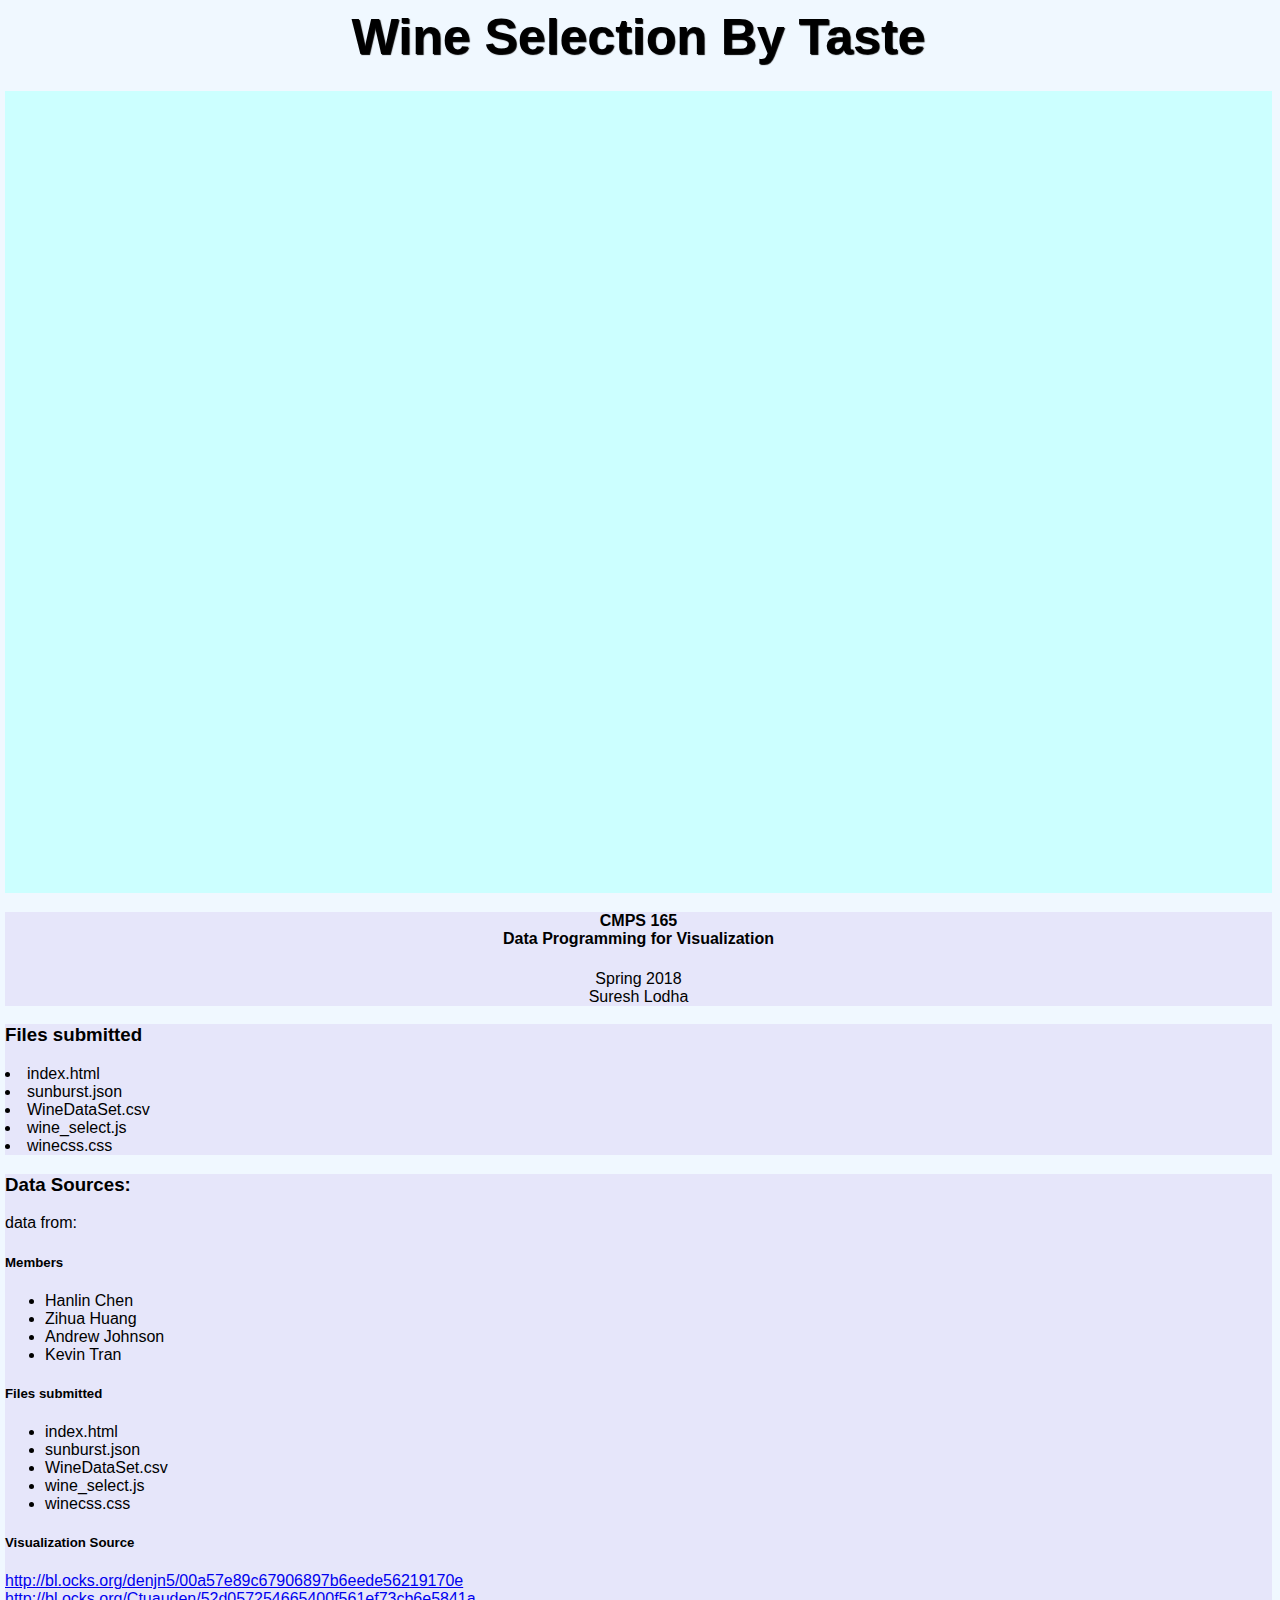
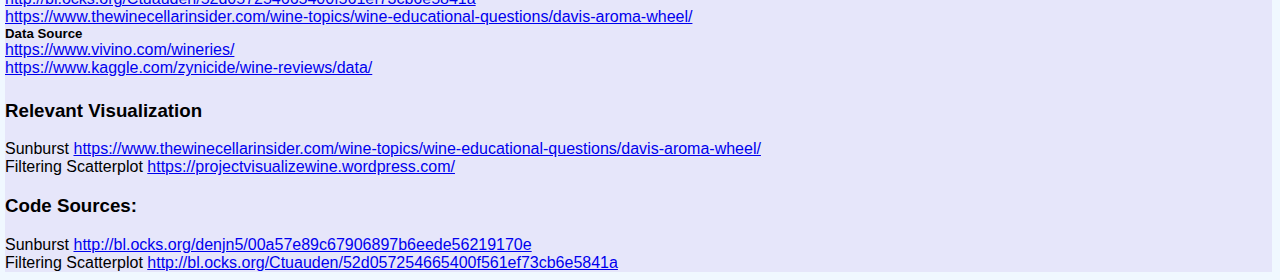
==== commit e1b392f8: "Merge branch 'james' into master" ====
--- a/index.html
+++ b/index.html
@@ -48,6 +48,17 @@
             <div class="col-sm-4" style="background-color:lavender;"></div>
         </div>
         <div class="row">
+            <div class="col" style="background-color:lavender;">
+                <h3>Files submitted</h3>
+                <li>index.html</li>
+                <li>sunburst.json</li>
+                <li>WineDataSet.csv</li>
+                <li>wine_select.js</li>
+                <li>winecss.css</li>
+            </div>
+            <div class="col" style="background-color:lavender;">
+                <h3>Data Sources: </h3>
+                data from:<br>
             <div class="col-sm-4" style="background-color:lavender;">
                 <h5>Members</h5>
                 <ul class="list-unstyled">
@@ -78,6 +89,25 @@
                 <br>
                 <a href="https://www.kaggle.com/zynicide/wine-reviews/data/">https://www.kaggle.com/zynicide/wine-reviews/data/</a>
             </div>
+            <div class="col" style="background-color:lavender;">
+                <h3>Relevant Visualization</h3>
+                Sunburst   
+                <a href="https://www.thewinecellarinsider.com/wine-topics/wine-educational-questions/davis-aroma-wheel/">https://www.thewinecellarinsider.com/wine-topics/wine-educational-questions/davis-aroma-wheel/
+                </a>
+                <br>
+                Filtering Scatterplot
+                <a href="https://projectvisualizewine.wordpress.com/"> https://projectvisualizewine.wordpress.com/
+                </a>
+                <br>
+            </div>
+            <div class="col" style="background-color:lavender;">
+                <h3>Code Sources:</h3>
+                Sunburst    
+                <a href ="http://bl.ocks.org/denjn5/00a57e89c67906897b6eede56219170e">http://bl.ocks.org/denjn5/00a57e89c67906897b6eede56219170e</a><br>
+                Filtering Scatterplot
+                <a href ="http://bl.ocks.org/Ctuauden/52d057254665400f561ef73cb6e5841a">http://bl.ocks.org/Ctuauden/52d057254665400f561ef73cb6e5841a</a><br>
+                
+            </div>
         </div>
     </div>
 </body>
--- a/css/winestyle.css
+++ b/css/winestyle.css
@@ -6,6 +6,7 @@
 a {                                             
     font: 16px sans-serif;
 }
+.
 .tooltip {
     position: absolute;          
     width: 225px;                                                    
@@ -35,18 +36,21 @@
     z-index: 1;
 }
 
-/* CSS for the index title "A Thousand Nights in Vegas */
 .maintitle {
-
     text-align: center;
     margin: 0 auto;
     font-size: 25px;
     text-shadow: 1px 1px 1px #000;
 }
+#leftText {
+    padding-left: 50;
+    text-align: center;
+    margin: 0 auto;
+    font-size: 30px;
+    text-shadow: 1px 1px 1px #000;
+}
 
 
-
-/* CSS for simulation container */
 .simcontainer {
     height: 800px;
     width: 100%;
@@ -59,7 +63,6 @@
     width: 60%;
     text-align: center;
 }
-/* CSS for user game options */
 .optioncontainer {
     height: 800px;
     width: 55%;
@@ -91,7 +94,6 @@
     transition: all 0.5s;
 }
 
-/* CSS for the graph */
 .graphcontainer {
     height: 800px;
     width: 45%;
@@ -161,7 +163,6 @@
 }
 
 
-/* CSS for additional info */
 .additionalinfo {
     width: 1800px;
     height: 230px;
@@ -171,28 +172,3 @@
     margin-bottom: 0;
 
 }
-
-#memberslist {
-    float: left;
-    width: 150px;
-    height: 100%;
-    padding-left: 40px;
-}
-
-#classinfolist {
-    float: left;
-    width: 390px;
-    height: 100%;
-}
-
-#filesubmitlist {
-    float: left;
-    width: 250px;
-    height: 100%;
-}
-
-#resourceslist {
-    float: left;
-    width: 450px;
-    height: 100%;
-}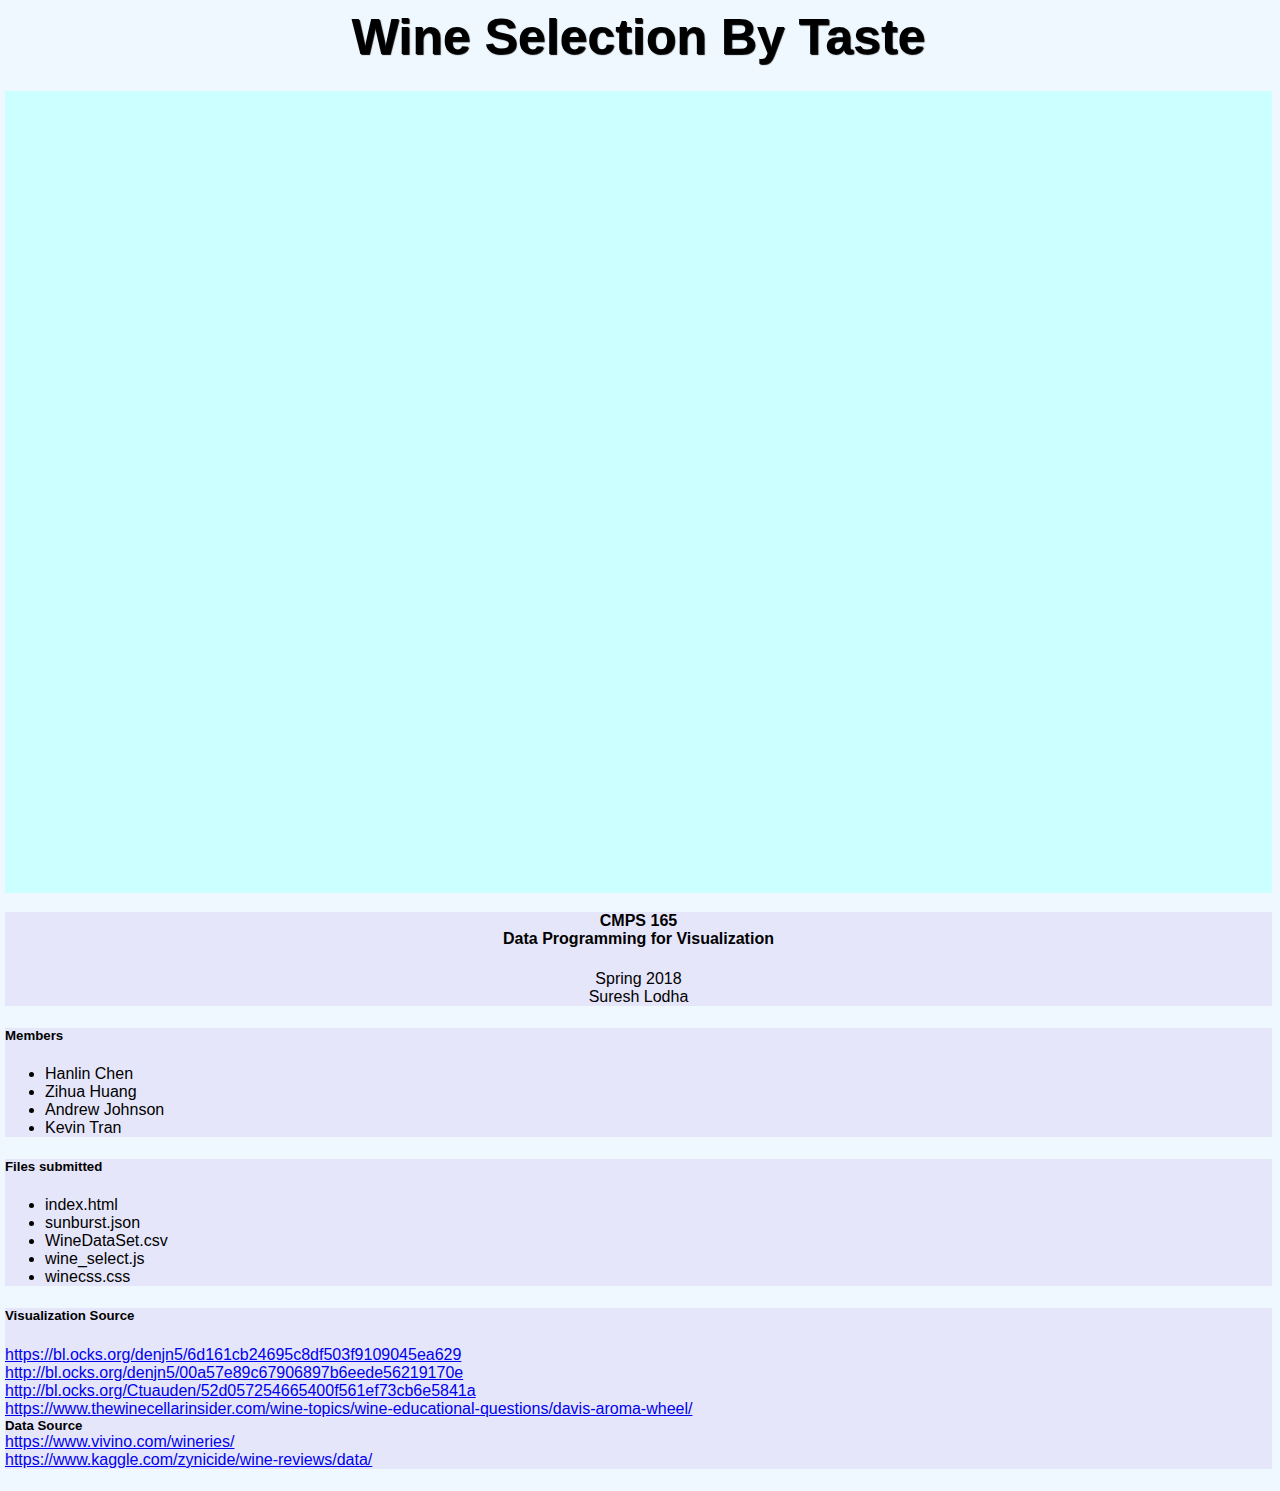
==== commit adfd066e: "add vis src and rm sunburst folder" ====
--- a/index.html
+++ b/index.html
@@ -48,17 +48,6 @@
             <div class="col-sm-4" style="background-color:lavender;"></div>
         </div>
         <div class="row">
-            <div class="col" style="background-color:lavender;">
-                <h3>Files submitted</h3>
-                <li>index.html</li>
-                <li>sunburst.json</li>
-                <li>WineDataSet.csv</li>
-                <li>wine_select.js</li>
-                <li>winecss.css</li>
-            </div>
-            <div class="col" style="background-color:lavender;">
-                <h3>Data Sources: </h3>
-                data from:<br>
             <div class="col-sm-4" style="background-color:lavender;">
                 <h5>Members</h5>
                 <ul class="list-unstyled">
@@ -80,6 +69,7 @@
             </div>
             <div class="col-sm-4" style="background-color:lavender;">
                 <h5>Visualization Source<h5>
+                <a href="https://bl.ocks.org/denjn5/6d161cb24695c8df503f9109045ea629">https://bl.ocks.org/denjn5/6d161cb24695c8df503f9109045ea629</a><br>
                 <a href ="http://bl.ocks.org/denjn5/00a57e89c67906897b6eede56219170e">http://bl.ocks.org/denjn5/00a57e89c67906897b6eede56219170e</a><br>
                 <a href ="http://bl.ocks.org/Ctuauden/52d057254665400f561ef73cb6e5841a">http://bl.ocks.org/Ctuauden/52d057254665400f561ef73cb6e5841a</a><br>
                 <a href="https://www.thewinecellarinsider.com/wine-topics/wine-educational-questions/davis-aroma-wheel/">https://www.thewinecellarinsider.com/wine-topics/wine-educational-questions/davis-aroma-wheel/</a>
@@ -89,25 +79,6 @@
                 <br>
                 <a href="https://www.kaggle.com/zynicide/wine-reviews/data/">https://www.kaggle.com/zynicide/wine-reviews/data/</a>
             </div>
-            <div class="col" style="background-color:lavender;">
-                <h3>Relevant Visualization</h3>
-                Sunburst   
-                <a href="https://www.thewinecellarinsider.com/wine-topics/wine-educational-questions/davis-aroma-wheel/">https://www.thewinecellarinsider.com/wine-topics/wine-educational-questions/davis-aroma-wheel/
-                </a>
-                <br>
-                Filtering Scatterplot
-                <a href="https://projectvisualizewine.wordpress.com/"> https://projectvisualizewine.wordpress.com/
-                </a>
-                <br>
-            </div>
-            <div class="col" style="background-color:lavender;">
-                <h3>Code Sources:</h3>
-                Sunburst    
-                <a href ="http://bl.ocks.org/denjn5/00a57e89c67906897b6eede56219170e">http://bl.ocks.org/denjn5/00a57e89c67906897b6eede56219170e</a><br>
-                Filtering Scatterplot
-                <a href ="http://bl.ocks.org/Ctuauden/52d057254665400f561ef73cb6e5841a">http://bl.ocks.org/Ctuauden/52d057254665400f561ef73cb6e5841a</a><br>
-                
-            </div>
         </div>
     </div>
 </body>
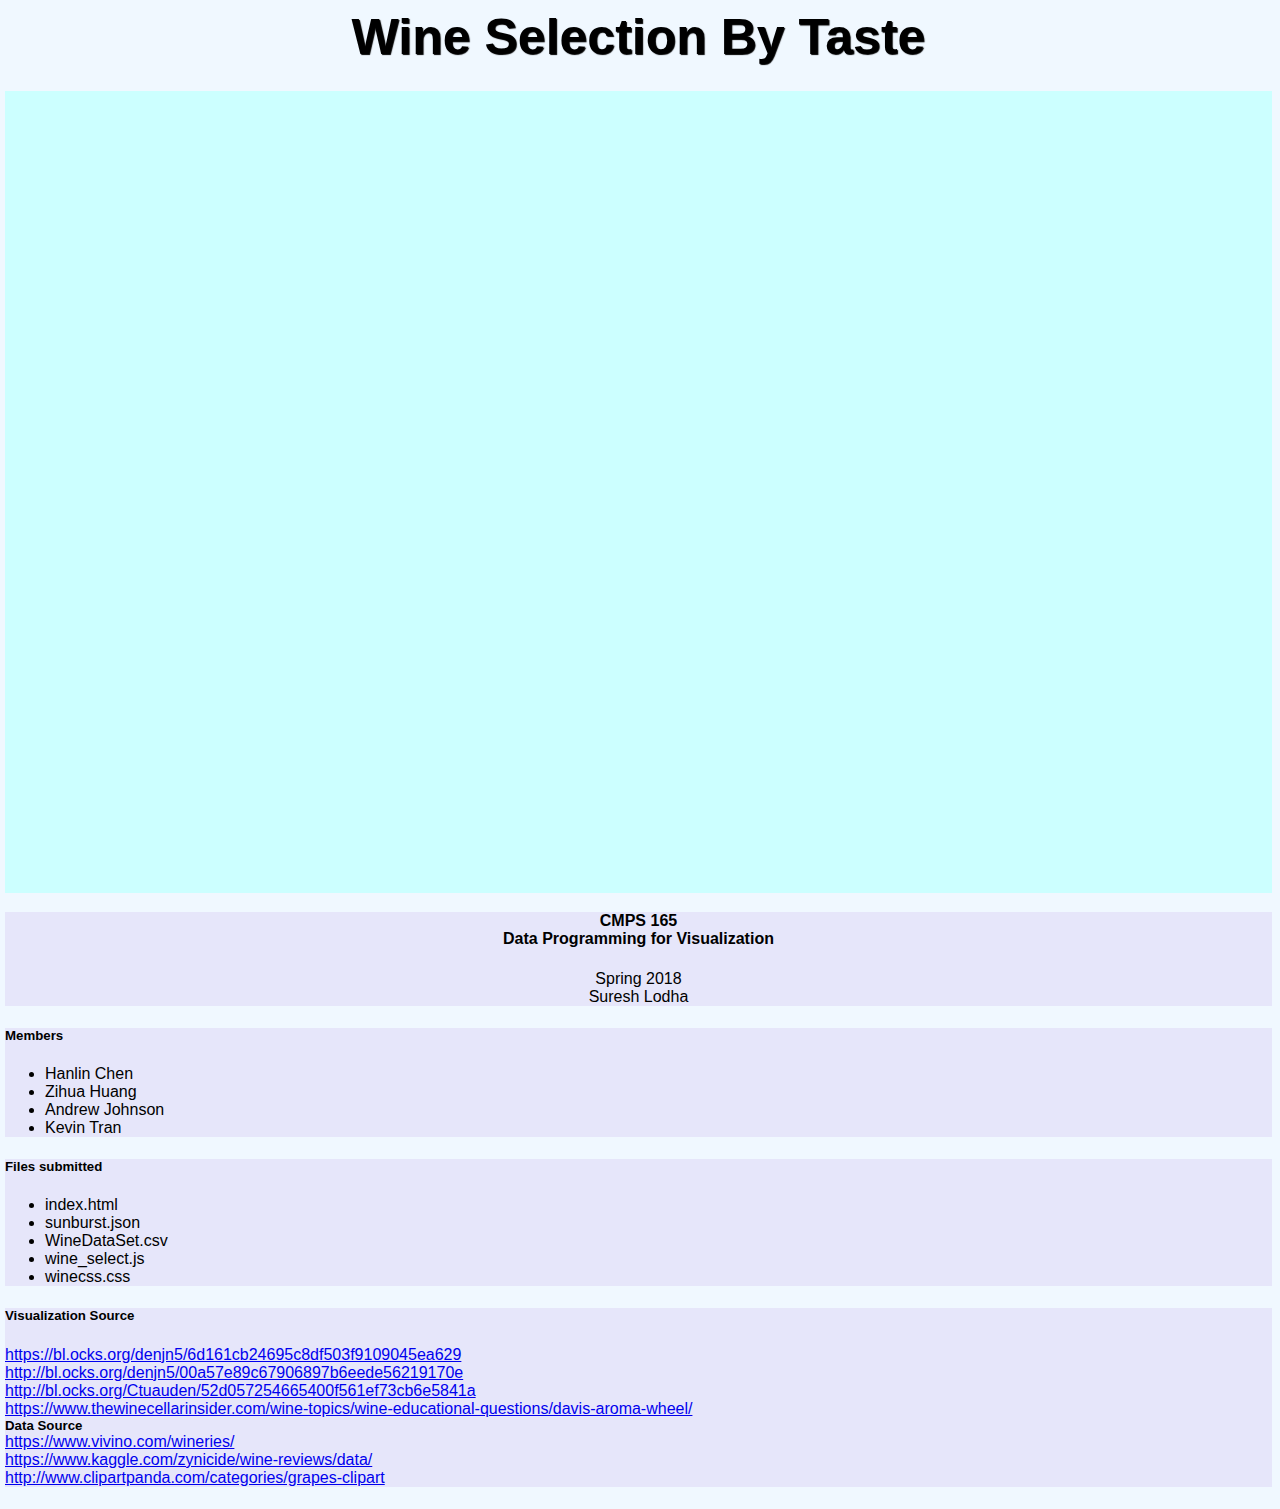
==== commit 9291dd57: "added grape src" ====
--- a/index.html
+++ b/index.html
@@ -75,9 +75,9 @@
                 <a href="https://www.thewinecellarinsider.com/wine-topics/wine-educational-questions/davis-aroma-wheel/">https://www.thewinecellarinsider.com/wine-topics/wine-educational-questions/davis-aroma-wheel/</a>
                 <br>
                 Data Source<br>
-                <a href="https://www.vivino.com/wineries/">https://www.vivino.com/wineries/</a>
-                <br>
-                <a href="https://www.kaggle.com/zynicide/wine-reviews/data/">https://www.kaggle.com/zynicide/wine-reviews/data/</a>
+                <a href="https://www.vivino.com/wineries/">https://www.vivino.com/wineries/</a><br>
+                <a href="https://www.kaggle.com/zynicide/wine-reviews/data/">https://www.kaggle.com/zynicide/wine-reviews/data/</a><br>
+                <a href="http://www.clipartpanda.com/categories/grapes-clipart">http://www.clipartpanda.com/categories/grapes-clipart</a><br>
             </div>
         </div>
     </div>
